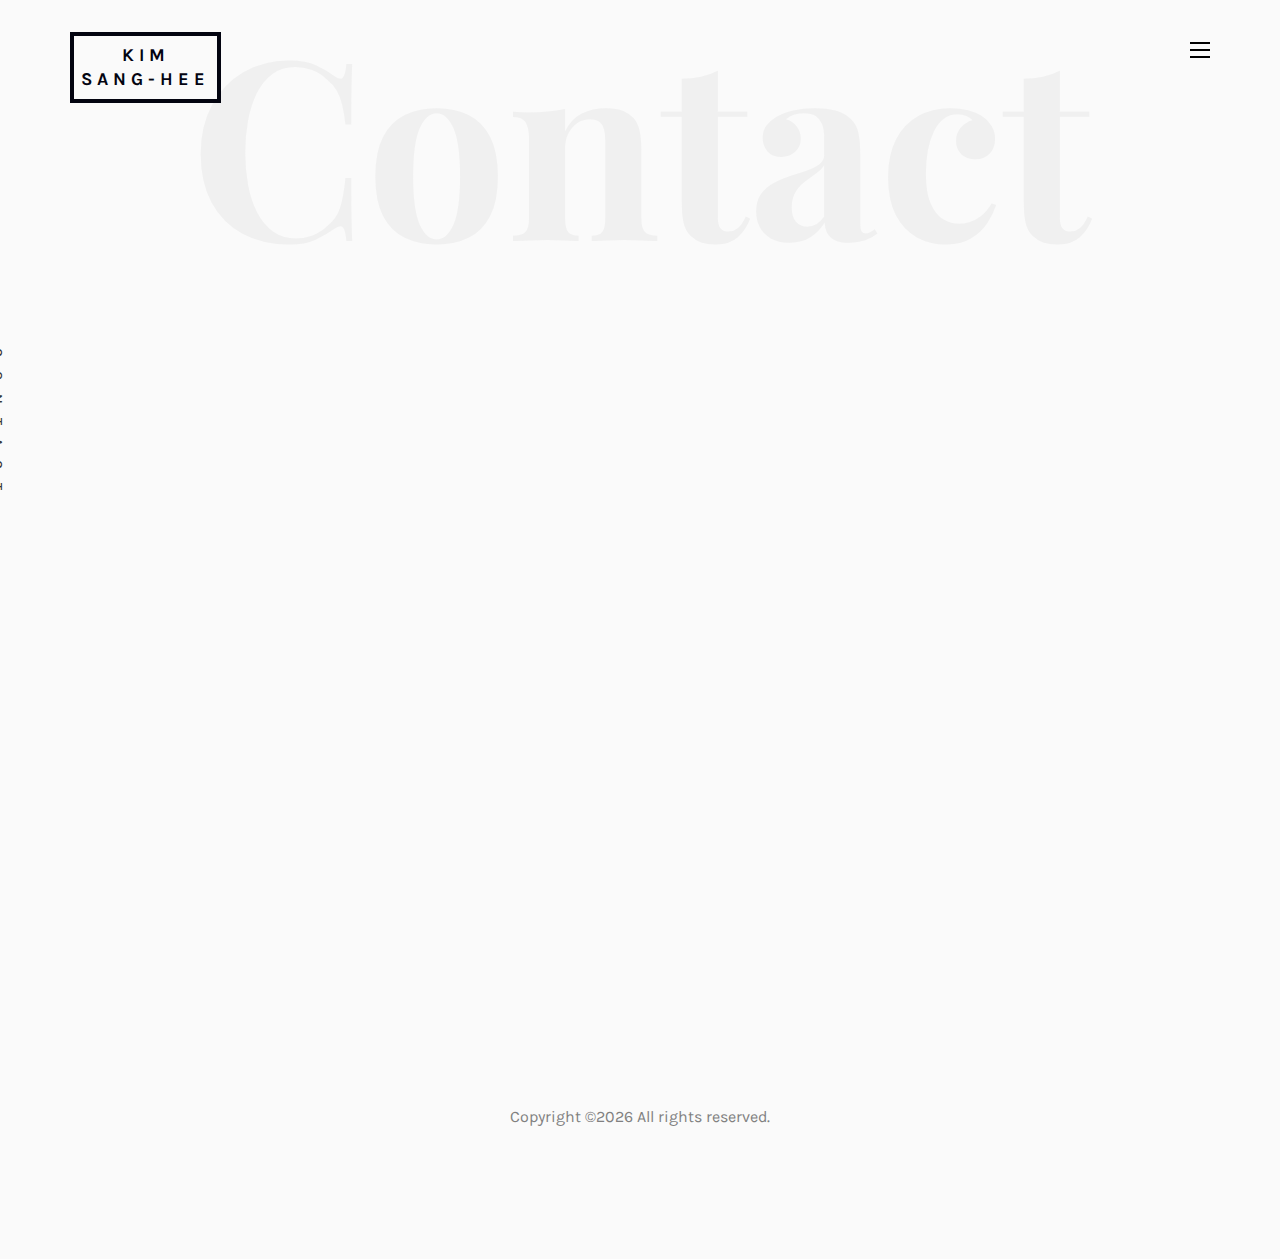
==== contact.html @ 7924506c "포트폴리오" ====
<!DOCTYPE HTML>
<html>
	<head>
	<meta charset="utf-8">
	<meta http-equiv="X-UA-Compatible" content="IE=edge">
	<title>Sang-Hee's Portfolio</title>
	<meta name="viewport" content="width=device-width, initial-scale=1">
	<meta name="description" content="" />
	<meta name="keywords" content="" />
	<meta name="author" content="" />

  <!-- Facebook and Twitter integration -->
	<meta property="og:title" content=""/>
	<meta property="og:image" content=""/>
	<meta property="og:url" content=""/>
	<meta property="og:site_name" content=""/>
	<meta property="og:description" content=""/>
	<meta name="twitter:title" content="" />
	<meta name="twitter:image" content="" />
	<meta name="twitter:url" content="" />
	<meta name="twitter:card" content="" />

	<!-- Place favicon.ico and apple-touch-icon.png in the root directory -->
	<link rel="shortcut icon" href="favicon.ico">

	<link href="https://fonts.googleapis.com/css?family=Karla:400,700" rel="stylesheet">
	<link href="https://fonts.googleapis.com/css?family=Playfair+Display:400,400i,700" rel="stylesheet">
	
	<!-- Animate.css -->
	<link rel="stylesheet" href="css/animate.css">
	<!-- Icomoon Icon Fonts-->
	<link rel="stylesheet" href="css/icomoon.css">
	<!-- Bootstrap  -->
	<link rel="stylesheet" href="css/bootstrap.css">
	<!-- Owl Carousel -->
	<link rel="stylesheet" href="css/owl.carousel.min.css">
	<link rel="stylesheet" href="css/owl.theme.default.min.css">
	<!-- Magnific Popup -->
	<link rel="stylesheet" href="css/magnific-popup.css">

	<link rel="stylesheet" href="css/style.css">


	<!-- Modernizr JS -->
	<script src="js/modernizr-2.6.2.min.js"></script>
	<!-- FOR IE9 below -->
	<!--[if lt IE 9]>
	<script src="js/respond.min.js"></script>
	<![endif]-->

	</head>
	<body>

	<nav id="colorlib-main-nav" role="navigation">
		<a href="#" class="js-colorlib-nav-toggle colorlib-nav-toggle active"><i></i></a>
		<div class="js-fullheight colorlib-table">
			<div class="colorlib-table-cell js-fullheight">
				<div class="row">
					<div class="col-md-12">
						<div class="form-group">
						<!--	<input type="text" class="form-control" id="search" placeholder="Enter any key to search...">
							<button type="submit" class="btn btn-primary"><i class="icon-search3"></i></button>-->
						</div>
					</div>
				</div>
				<div class="row">
					<div class="col-md-12">
						<ul>
							<li><a href="index.html">Home</a></li>
							<li><a href="skills.html">Skills</a></li>
							<li><a href="work.html">Work</a></li>
							<li class="active"><a href="contact.html">Contact</a></li>
						</ul>
					</div>
				</div>
				<div class="row">
					<div class="col-md-12">
						<h2 class="head-title">Works</h2>
						<a href="images/Groovy.png" class="gallery image-popup-link text-center" style="background-image: url(images/Groovy.png);">
							<span><i class="icon-search3"></i></span>
						</a>
						<a href="images/SeekSeat.png" class="gallery image-popup-link text-center" style="background-image: url(images/SeekSeat.png);">
							<span><i class="icon-search3"></i></span>
						</a>
						<a href="images/BurgerQueen.jpg" class="gallery image-popup-link text-center" style="background-image: url(images/BurgerQueen.jpg);">
							<span><i class="icon-search3"></i></span>
						</a>
						<!--<a href="images/work-4.jpg" class="gallery image-popup-link text-center" style="background-image: url(images/work-4.jpg);">
							<span><i class="icon-search3"></i></span>
						</a>-->
					</div>
				</div>
			</div>
		</div>
	</nav>
	
	<div id="colorlib-page">
		<header>
			<div class="container">
				<div class="row">
					<div class="col-md-12">
						<div class="colorlib-navbar-brand">
							<a class="colorlib-logo" href="index.html"><span>Kim</span><span>Sang-Hee</span></a>
						</div>
						<a href="#" class="js-colorlib-nav-toggle colorlib-nav-toggle"><i></i></a>
					</div>
				</div>
			</div>
		</header>
		
		<div id="colorlib-contact">
			<div class="container">
				<div class="row text-center">
					<h2 class="bold">Contact</h2>
				</div>
				<div class="row">
					<div class="col-md-12 col-md-offset-0 text-center animate-box intro-heading">
						<span>Contact</span>
						<h2>Contact Me</h2>
					</div>
				</div>
				<div class="row">
					<div class="col-md-12">
						<div class="rotate">
							<h2 class="heading">Contact</h2>
						</div>
					</div>
				</div>
				<div class="row">
					<div class="col-md-12 col-md-offset-0">
						<div class="row">
							<div class="col-md-4 animate-box">
								<h3>My Information</h3>
								<ul class="contact-info">
									<li><span><i class="icon-envelope"></i></span>sanghee660@gmail.com</li>
									<li><span><i class="icon-phone2"></i></span>010-2812-6608</li>
									<li><span><i class="icon-calendar2"></i></span>1992.02.10</li>
									<li><span><i class="icon-map2"></i></span>서울시 강동구 길동 360-10 길동아트빌라 다동 402호</li>
									<li><span><i class="icon-globe"></i></span><a href="#">https://www.notion.so/92094d22490e4e4da154b8ba408b6449</a></li>
									<li><span><i class="icon-github"></i></span><a href="#">https://github.com/kkkssh</a></li>
								</ul>
							</div>
							<div class="col-md-7 col-md-push-1 animate-box">
								<div class="row">

								</div>
							</div>
						</div>
					</div>
				</div>
			</div>
		</div>

		<footer>
			<div id="footer">
				<div class="container">

					<div class="row">
						<div class="col-md-12 text-center">

							<p>
Copyright &copy;<script>document.write(new Date().getFullYear());</script> All rights reserved.
<!-- Link back to Colorlib can't be removed. Template is licensed under CC BY 3.0. -->
							</p>
						</div>
					</div>
				</div>
			</div>
		</footer>
	
	</div>

	<!-- jQuery -->
	<script src="js/jquery.min.js"></script>
	<!-- jQuery Easing -->
	<script src="js/jquery.easing.1.3.js"></script>
	<!-- Bootstrap -->
	<script src="js/bootstrap.min.js"></script>
	<!-- Waypoints -->
	<script src="js/jquery.waypoints.min.js"></script>
	<!-- Owl Carousel -->
	<script src="js/owl.carousel.min.js"></script>
	<!-- Magnific Popup -->
	<script src="js/jquery.magnific-popup.min.js"></script>
	<script src="js/magnific-popup-options.js"></script>

	<!-- Main JS (Do not remove) -->
	<script src="js/main.js"></script>

	</body>
</html>
---- css/icomoon.css ----
@font-face {
  font-family: 'icomoon';
  src:  url('fonts/icomoon.eot?tmere9');
  src:  url('fonts/icomoon.eot?tmere9#iefix') format('embedded-opentype'),
    url('fonts/icomoon.ttf?tmere9') format('truetype'),
    url('fonts/icomoon.woff?tmere9') format('woff'),
    url('fonts/icomoon.svg?tmere9#icomoon') format('svg');
  font-weight: normal;
  font-style: normal;
}

[class^="icon-"], [class*=" icon-"] {
  /* use !important to prevent issues with browser extensions that change fonts */
  font-family: 'icomoon' !important;
  speak: none;
  font-style: normal;
  font-weight: normal;
  font-variant: normal;
  text-transform: none;
  line-height: 1;

  /* Better Font Rendering =========== */
  -webkit-font-smoothing: antialiased;
  -moz-osx-font-smoothing: grayscale;
}

.icon-activity:before {
  content: "\e900";
}
.icon-airplay:before {
  content: "\e901";
}
.icon-alert-circle:before {
  content: "\e902";
}
.icon-alert-octagon:before {
  content: "\e903";
}
.icon-alert-triangle:before {
  content: "\e904";
}
.icon-align-center:before {
  content: "\e905";
}
.icon-align-justify:before {
  content: "\e906";
}
.icon-align-left:before {
  content: "\e907";
}
.icon-align-right:before {
  content: "\e908";
}
.icon-anchor:before {
  content: "\e909";
}
.icon-aperture:before {
  content: "\e90a";
}
.icon-arrow-down3:before {
  content: "\e90b";
}
.icon-arrow-down-circle:before {
  content: "\e90c";
}
.icon-arrow-down-left3:before {
  content: "\e90d";
}
.icon-arrow-down-right3:before {
  content: "\e90e";
}
.icon-arrow-left3:before {
  content: "\e90f";
}
.icon-arrow-left-circle:before {
  content: "\e910";
}
.icon-arrow-right3:before {
  content: "\e911";
}
.icon-arrow-right-circle:before {
  content: "\e912";
}
.icon-arrow-up3:before {
  content: "\e913";
}
.icon-arrow-up-circle:before {
  content: "\e914";
}
.icon-arrow-up-left3:before {
  content: "\e915";
}
.icon-arrow-up-right3:before {
  content: "\e916";
}
.icon-at-sign:before {
  content: "\e917";
}
.icon-award:before {
  content: "\e918";
}
.icon-bar-chart:before {
  content: "\e919";
}
.icon-bar-chart-2:before {
  content: "\e91a";
}
.icon-battery:before {
  content: "\e91b";
}
.icon-battery-charging:before {
  content: "\e91c";
}
.icon-bell2:before {
  content: "\e91d";
}
.icon-bell-off:before {
  content: "\e91e";
}
.icon-bluetooth:before {
  content: "\e91f";
}
.icon-bold2:before {
  content: "\e920";
}
.icon-book2:before {
  content: "\e921";
}
.icon-book-open:before {
  content: "\e922";
}
.icon-bookmark2:before {
  content: "\e923";
}
.icon-box:before {
  content: "\e924";
}
.icon-briefcase2:before {
  content: "\e925";
}
.icon-calendar2:before {
  content: "\e926";
}
.icon-camera2:before {
  content: "\e927";
}
.icon-camera-off:before {
  content: "\e928";
}
.icon-cast:before {
  content: "\e929";
}
.icon-check:before {
  content: "\e92a";
}
.icon-check-circle:before {
  content: "\e92b";
}
.icon-check-square:before {
  content: "\e92c";
}
.icon-chevron-down:before {
  content: "\e92d";
}
.icon-chevron-left:before {
  content: "\e92e";
}
.icon-chevron-right:before {
  content: "\e92f";
}
.icon-chevron-up:before {
  content: "\e930";
}
.icon-chevrons-down:before {
  content: "\e931";
}
.icon-chevrons-left:before {
  content: "\e932";
}
.icon-chevrons-right:before {
  content: "\e933";
}
.icon-chevrons-up:before {
  content: "\e934";
}
.icon-chrome2:before {
  content: "\e935";
}
.icon-circle:before {
  content: "\e936";
}
.icon-clipboard2:before {
  content: "\e937";
}
.icon-clock3:before {
  content: "\e938";
}
.icon-cloud2:before {
  content: "\e939";
}
.icon-cloud-drizzle:before {
  content: "\e93a";
}
.icon-cloud-lightning:before {
  content: "\e93b";
}
.icon-cloud-off:before {
  content: "\e93c";
}
.icon-cloud-rain:before {
  content: "\e93d";
}
.icon-cloud-snow:before {
  content: "\e93e";
}
.icon-code:before {
  content: "\e93f";
}
.icon-codepen2:before {
  content: "\e940";
}
.icon-command2:before {
  content: "\e941";
}
.icon-compass3:before {
  content: "\e942";
}
.icon-copy2:before {
  content: "\e943";
}
.icon-corner-down-left:before {
  content: "\e944";
}
.icon-corner-down-right:before {
  content: "\e945";
}
.icon-corner-left-down:before {
  content: "\e946";
}
.icon-corner-left-up:before {
  content: "\e947";
}
.icon-corner-right-down:before {
  content: "\e948";
}
.icon-corner-right-up:before {
  content: "\e949";
}
.icon-corner-up-left:before {
  content: "\e94a";
}
.icon-corner-up-right:before {
  content: "\e94b";
}
.icon-cpu:before {
  content: "\e94c";
}
.icon-credit-card2:before {
  content: "\e94d";
}
.icon-crop2:before {
  content: "\e94e";
}
.icon-crosshair:before {
  content: "\e94f";
}
.icon-database2:before {
  content: "\e950";
}
.icon-delete:before {
  content: "\e951";
}
.icon-disc:before {
  content: "\e952";
}
.icon-dollar-sign:before {
  content: "\e953";
}
.icon-download4:before {
  content: "\e954";
}
.icon-download-cloud:before {
  content: "\e955";
}
.icon-droplet2:before {
  content: "\e956";
}
.icon-edit:before {
  content: "\e957";
}
.icon-edit-2:before {
  content: "\e958";
}
.icon-edit-3:before {
  content: "\e959";
}
.icon-external-link:before {
  content: "\e95a";
}
.icon-eye2:before {
  content: "\e95b";
}
.icon-eye-off:before {
  content: "\e95c";
}
.icon-facebook3:before {
  content: "\e95d";
}
.icon-fast-forward:before {
  content: "\e95e";
}
.icon-feather:before {
  content: "\e95f";
}
.icon-file:before {
  content: "\e960";
}
.icon-file-minus:before {
  content: "\e961";
}
.icon-file-plus:before {
  content: "\e962";
}
.icon-file-text3:before {
  content: "\e963";
}
.icon-film2:before {
  content: "\e964";
}
.icon-filter2:before {
  content: "\e965";
}
.icon-flag2:before {
  content: "\e966";
}
.icon-folder2:before {
  content: "\e967";
}
.icon-folder-minus2:before {
  content: "\e968";
}
.icon-folder-plus2:before {
  content: "\e969";
}
.icon-git-branch:before {
  content: "\e96a";
}
.icon-git-commit:before {
  content: "\e96b";
}
.icon-git-merge:before {
  content: "\e96c";
}
.icon-git-pull-request:before {
  content: "\e96d";
}
.icon-github2:before {
  content: "\e96e";
}
.icon-gitlab:before {
  content: "\e96f";
}
.icon-globe:before {
  content: "\e970";
}
.icon-grid:before {
  content: "\e971";
}
.icon-hard-drive:before {
  content: "\e972";
}
.icon-hash:before {
  content: "\e973";
}
.icon-headphones2:before {
  content: "\e974";
}
.icon-heart2:before {
  content: "\e975";
}
.icon-help-circle:before {
  content: "\e976";
}
.icon-home4:before {
  content: "\e977";
}
.icon-image2:before {
  content: "\e978";
}
.icon-inbox:before {
  content: "\e979";
}
.icon-info2:before {
  content: "\e97a";
}
.icon-instagram2:before {
  content: "\e97b";
}
.icon-italic2:before {
  content: "\e97c";
}
.icon-layers:before {
  content: "\e97d";
}
.icon-layout:before {
  content: "\e97e";
}
.icon-life-buoy:before {
  content: "\e97f";
}
.icon-link2:before {
  content: "\e980";
}
.icon-link-2:before {
  content: "\e981";
}
.icon-linkedin3:before {
  content: "\e982";
}
.icon-list3:before {
  content: "\e983";
}
.icon-loader:before {
  content: "\e984";
}
.icon-lock2:before {
  content: "\e985";
}
.icon-log-in:before {
  content: "\e986";
}
.icon-log-out:before {
  content: "\e987";
}
.icon-mail5:before {
  content: "\e988";
}
.icon-map3:before {
  content: "\e989";
}
.icon-map-pin:before {
  content: "\e98a";
}
.icon-maximize:before {
  content: "\e98b";
}
.icon-maximize-2:before {
  content: "\e98c";
}
.icon-menu5:before {
  content: "\e98d";
}
.icon-message-circle:before {
  content: "\e98e";
}
.icon-message-square:before {
  content: "\e98f";
}
.icon-mic2:before {
  content: "\e990";
}
.icon-mic-off:before {
  content: "\e991";
}
.icon-minimize:before {
  content: "\e992";
}
.icon-minimize-2:before {
  content: "\e993";
}
.icon-minus2:before {
  content: "\e994";
}
.icon-minus-circle:before {
  content: "\e995";
}
.icon-minus-square:before {
  content: "\e996";
}
.icon-monitor:before {
  content: "\e997";
}
.icon-moon:before {
  content: "\e998";
}
.icon-more-horizontal:before {
  content: "\e999";
}
.icon-more-vertical:before {
  content: "\e99a";
}
.icon-move:before {
  content: "\e99b";
}
.icon-music2:before {
  content: "\e99c";
}
.icon-navigation:before {
  content: "\e99d";
}
.icon-navigation-2:before {
  content: "\e99e";
}
.icon-octagon:before {
  content: "\e99f";
}
.icon-package:before {
  content: "\e9a0";
}
.icon-paperclip:before {
  content: "\e9a1";
}
.icon-pause3:before {
  content: "\e9a2";
}
.icon-pause-circle:before {
  content: "\e9a3";
}
.icon-percent:before {
  content: "\e9a4";
}
.icon-phone2:before {
  content: "\e9a5";
}
.icon-phone-call:before {
  content: "\e9a6";
}
.icon-phone-forwarded:before {
  content: "\e9a7";
}
.icon-phone-incoming:before {
  content: "\e9a8";
}
.icon-phone-missed:before {
  content: "\e9a9";
}
.icon-phone-off:before {
  content: "\e9aa";
}
.icon-phone-outgoing:before {
  content: "\e9ab";
}
.icon-pie-chart2:before {
  content: "\e9ac";
}
.icon-play4:before {
  content: "\e9ad";
}
.icon-play-circle:before {
  content: "\e9ae";
}
.icon-plus2:before {
  content: "\e9af";
}
.icon-plus-circle:before {
  content: "\e9b0";
}
.icon-plus-square:before {
  content: "\e9b1";
}
.icon-pocket:before {
  content: "\e9b2";
}
.icon-power2:before {
  content: "\e9b3";
}
.icon-printer2:before {
  content: "\e9b4";
}
.icon-radio:before {
  content: "\e9b5";
}
.icon-refresh-ccw:before {
  content: "\e9b6";
}
.icon-refresh-cw:before {
  content: "\e9b7";
}
.icon-repeat:before {
  content: "\e9b8";
}
.icon-rewind:before {
  content: "\e9b9";
}
.icon-rotate-ccw:before {
  content: "\e9ba";
}
.icon-rotate-cw:before {
  content: "\e9bb";
}
.icon-rss3:before {
  content: "\e9bc";
}
.icon-save:before {
  content: "\e9bd";
}
.icon-scissors2:before {
  content: "\e9be";
}
.icon-search2:before {
  content: "\e9bf";
}
.icon-send:before {
  content: "\e9c0";
}
.icon-server:before {
  content: "\e9c1";
}
.icon-settings:before {
  content: "\e9c2";
}
.icon-share3:before {
  content: "\e9c3";
}
.icon-share-2:before {
  content: "\e9c4";
}
.icon-shield2:before {
  content: "\e9c5";
}
.icon-shield-off:before {
  content: "\e9c6";
}
.icon-shopping-bag:before {
  content: "\e9c7";
}
.icon-shopping-cart:before {
  content: "\e9c8";
}
.icon-shuffle2:before {
  content: "\e9c9";
}
.icon-sidebar:before {
  content: "\e9ca";
}
.icon-skip-back:before {
  content: "\e9cb";
}
.icon-skip-forward:before {
  content: "\e9cc";
}
.icon-slack:before {
  content: "\e9cd";
}
.icon-slash:before {
  content: "\e9ce";
}
.icon-sliders:before {
  content: "\e9cf";
}
.icon-smartphone:before {
  content: "\e9d0";
}
.icon-speaker:before {
  content: "\e9d1";
}
.icon-square:before {
  content: "\e9d2";
}
.icon-star:before {
  content: "\e9d3";
}
.icon-stop-circle:before {
  content: "\e9d4";
}
.icon-sun2:before {
  content: "\e9d5";
}
.icon-sunrise:before {
  content: "\e9d6";
}
.icon-sunset:before {
  content: "\e9d7";
}
.icon-tablet2:before {
  content: "\e9d8";
}
.icon-tag:before {
  content: "\e9d9";
}
.icon-target2:before {
  content: "\e9da";
}
.icon-terminal2:before {
  content: "\e9db";
}
.icon-thermometer:before {
  content: "\e9dc";
}
.icon-thumbs-down:before {
  content: "\e9dd";
}
.icon-thumbs-up:before {
  content: "\e9de";
}
.icon-toggle-left:before {
  content: "\e9df";
}
.icon-toggle-right:before {
  content: "\e9e0";
}
.icon-trash:before {
  content: "\e9e1";
}
.icon-trash-2:before {
  content: "\e9e2";
}
.icon-trending-down:before {
  content: "\e9e3";
}
.icon-trending-up:before {
  content: "\e9e4";
}
.icon-triangle:before {
  content: "\e9e5";
}
.icon-truck2:before {
  content: "\e9e6";
}
.icon-tv2:before {
  content: "\e9e7";
}
.icon-twitter2:before {
  content: "\e9e8";
}
.icon-type:before {
  content: "\e9e9";
}
.icon-umbrella:before {
  content: "\e9ea";
}
.icon-underline2:before {
  content: "\e9eb";
}
.icon-unlock:before {
  content: "\e9ec";
}
.icon-upload4:before {
  content: "\e9ed";
}
.icon-upload-cloud:before {
  content: "\e9ee";
}
.icon-user2:before {
  content: "\e9ef";
}
.icon-user-check2:before {
  content: "\e9f0";
}
.icon-user-minus2:before {
  content: "\e9f1";
}
.icon-user-plus2:before {
  content: "\e9f2";
}
.icon-user-x:before {
  content: "\e9f3";
}
.icon-users2:before {
  content: "\e9f4";
}
.icon-video:before {
  content: "\e9f5";
}
.icon-video-off:before {
  content: "\e9f6";
}
.icon-voicemail:before {
  content: "\e9f7";
}
.icon-volume:before {
  content: "\e9f8";
}
.icon-volume-1:before {
  content: "\e9f9";
}
.icon-volume-2:before {
  content: "\e9fa";
}
.icon-volume-x:before {
  content: "\e9fb";
}
.icon-watch:before {
  content: "\e9fc";
}
.icon-wifi:before {
  content: "\e9fd";
}
.icon-wifi-off:before {
  content: "\e9fe";
}
.icon-wind:before {
  content: "\e9ff";
}
.icon-x:before {
  content: "\ea00";
}
.icon-x-circle:before {
  content: "\ea01";
}
.icon-x-square:before {
  content: "\ea02";
}
.icon-zap:before {
  content: "\ea03";
}
.icon-zap-off:before {
  content: "\ea04";
}
.icon-zoom-in2:before {
  content: "\ea05";
}
.icon-zoom-out2:before {
  content: "\ea06";
}
.icon-times:before {
  content: "\ea07";
}
.icon-tick:before {
  content: "\ea08";
}
.icon-plus3:before {
  content: "\ea09";
}
.icon-minus3:before {
  content: "\ea0a";
}
.icon-equals:before {
  content: "\ea0b";
}
.icon-divide:before {
  content: "\ea0c";
}
.icon-chevron-right2:before {
  content: "\ea0d";
}
.icon-chevron-left2:before {
  content: "\ea0e";
}
.icon-arrow-right-thick:before {
  content: "\ea0f";
}
.icon-arrow-left-thick:before {
  content: "\ea10";
}
.icon-th-small:before {
  content: "\ea11";
}
.icon-th-menu:before {
  content: "\ea12";
}
.icon-th-list:before {
  content: "\ea13";
}
.icon-th-large:before {
  content: "\ea14";
}
.icon-home5:before {
  content: "\ea15";
}
.icon-arrow-forward:before {
  content: "\ea16";
}
.icon-arrow-back:before {
  content: "\ea17";
}
.icon-rss4:before {
  content: "\ea18";
}
.icon-location3:before {
  content: "\ea19";
}
.icon-link3:before {
  content: "\ea1a";
}
.icon-image3:before {
  content: "\ea1b";
}
.icon-arrow-up-thick:before {
  content: "\ea1c";
}
.icon-arrow-down-thick:before {
  content: "\ea1d";
}
.icon-starburst:before {
  content: "\ea1e";
}
.icon-starburst-outline:before {
  content: "\ea1f";
}
.icon-star2:before {
  content: "\ea20";
}
.icon-flow-children:before {
  content: "\ea21";
}
.icon-export:before {
  content: "\ea22";
}
.icon-delete2:before {
  content: "\ea23";
}
.icon-delete-outline:before {
  content: "\ea24";
}
.icon-cloud-storage:before {
  content: "\ea25";
}
.icon-wi-fi:before {
  content: "\ea26";
}
.icon-heart3:before {
  content: "\ea27";
}
.icon-flash:before {
  content: "\ea28";
}
.icon-cancel:before {
  content: "\ea29";
}
.icon-backspace:before {
  content: "\ea2a";
}
.icon-attachment2:before {
  content: "\ea2b";
}
.icon-arrow-move:before {
  content: "\ea2c";
}
.icon-warning2:before {
  content: "\ea2d";
}
.icon-user3:before {
  content: "\ea2e";
}
.icon-radar:before {
  content: "\ea2f";
}
.icon-lock-open:before {
  content: "\ea30";
}
.icon-lock-closed:before {
  content: "\ea31";
}
.icon-location-arrow:before {
  content: "\ea32";
}
.icon-info3:before {
  content: "\ea33";
}
.icon-user-delete:before {
  content: "\ea34";
}
.icon-user-add:before {
  content: "\ea35";
}
.icon-media-pause:before {
  content: "\ea36";
}
.icon-group:before {
  content: "\ea37";
}
.icon-chart-pie:before {
  content: "\ea38";
}
.icon-chart-line:before {
  content: "\ea39";
}
.icon-chart-bar:before {
  content: "\ea3a";
}
.icon-chart-area:before {
  content: "\ea3b";
}
.icon-video2:before {
  content: "\ea3c";
}
.icon-point-of-interest:before {
  content: "\ea3d";
}
.icon-infinity:before {
  content: "\ea3e";
}
.icon-globe2:before {
  content: "\ea3f";
}
.icon-eye3:before {
  content: "\ea40";
}
.icon-cog2:before {
  content: "\ea41";
}
.icon-camera3:before {
  content: "\ea42";
}
.icon-upload5:before {
  content: "\ea43";
}
.icon-scissors3:before {
  content: "\ea44";
}
.icon-refresh:before {
  content: "\ea45";
}
.icon-pin:before {
  content: "\ea46";
}
.icon-key3:before {
  content: "\ea47";
}
.icon-info-large:before {
  content: "\ea48";
}
.icon-eject2:before {
  content: "\ea49";
}
.icon-download5:before {
  content: "\ea4a";
}
.icon-zoom:before {
  content: "\ea4b";
}
.icon-zoom-out3:before {
  content: "\ea4c";
}
.icon-zoom-in3:before {
  content: "\ea4d";
}
.icon-sort-numerically:before {
  content: "\ea4e";
}
.icon-sort-alphabetically:before {
  content: "\ea4f";
}
.icon-input-checked:before {
  content: "\ea50";
}
.icon-calender:before {
  content: "\ea51";
}
.icon-world:before {
  content: "\ea52";
}
.icon-notes:before {
  content: "\ea53";
}
.icon-code2:before {
  content: "\ea54";
}
.icon-arrow-sync:before {
  content: "\ea55";
}
.icon-arrow-shuffle:before {
  content: "\ea56";
}
.icon-arrow-repeat:before {
  content: "\ea57";
}
.icon-arrow-minimise:before {
  content: "\ea58";
}
.icon-arrow-maximise:before {
  content: "\ea59";
}
.icon-arrow-loop:before {
  content: "\ea5a";
}
.icon-anchor2:before {
  content: "\ea5b";
}
.icon-spanner:before {
  content: "\ea5c";
}
.icon-puzzle:before {
  content: "\ea5d";
}
.icon-power3:before {
  content: "\ea5e";
}
.icon-plane:before {
  content: "\ea5f";
}
.icon-pi:before {
  content: "\ea60";
}
.icon-phone3:before {
  content: "\ea61";
}
.icon-microphone:before {
  content: "\ea62";
}
.icon-media-rewind:before {
  content: "\ea63";
}
.icon-flag3:before {
  content: "\ea64";
}
.icon-adjust-brightness:before {
  content: "\ea65";
}
.icon-waves:before {
  content: "\ea66";
}
.icon-social-twitter:before {
  content: "\ea67";
}
.icon-social-facebook:before {
  content: "\ea68";
}
.icon-social-dribbble:before {
  content: "\ea69";
}
.icon-media-stop:before {
  content: "\ea6a";
}
.icon-media-record:before {
  content: "\ea6b";
}
.icon-media-play:before {
  content: "\ea6c";
}
.icon-media-fast-forward:before {
  content: "\ea6d";
}
.icon-media-eject:before {
  content: "\ea6e";
}
.icon-social-vimeo:before {
  content: "\ea6f";
}
.icon-social-tumbler:before {
  content: "\ea70";
}
.icon-social-skype:before {
  content: "\ea71";
}
.icon-social-pinterest:before {
  content: "\ea72";
}
.icon-social-linkedin:before {
  content: "\ea73";
}
.icon-social-last-fm:before {
  content: "\ea74";
}
.icon-social-github:before {
  content: "\ea75";
}
.icon-social-flickr:before {
  content: "\ea76";
}
.icon-at:before {
  content: "\ea77";
}
.icon-times-outline:before {
  content: "\ea78";
}
.icon-plus-outline:before {
  content: "\ea79";
}
.icon-minus-outline:before {
  content: "\ea7a";
}
.icon-tick-outline:before {
  content: "\ea7b";
}
.icon-th-large-outline:before {
  content: "\ea7c";
}
.icon-equals-outline:before {
  content: "\ea7d";
}
.icon-divide-outline:before {
  content: "\ea7e";
}
.icon-chevron-right-outline:before {
  content: "\ea7f";
}
.icon-chevron-left-outline:before {
  content: "\ea80";
}
.icon-arrow-right-outline:before {
  content: "\ea81";
}
.icon-arrow-left-outline:before {
  content: "\ea82";
}
.icon-th-small-outline:before {
  content: "\ea83";
}
.icon-th-menu-outline:before {
  content: "\ea84";
}
.icon-th-list-outline:before {
  content: "\ea85";
}
.icon-news:before {
  content: "\ea86";
}
.icon-home-outline:before {
  content: "\ea87";
}
.icon-arrow-up-outline:before {
  content: "\ea88";
}
.icon-arrow-forward-outline:before {
  content: "\ea89";
}
.icon-arrow-down-outline:before {
  content: "\ea8a";
}
.icon-arrow-back-outline:before {
  content: "\ea8b";
}
.icon-trash2:before {
  content: "\ea8c";
}
.icon-rss-outline:before {
  content: "\ea8d";
}
.icon-message:before {
  content: "\ea8e";
}
.icon-location-outline:before {
  content: "\ea8f";
}
.icon-link-outline:before {
  content: "\ea90";
}
.icon-image-outline:before {
  content: "\ea91";
}
.icon-export-outline:before {
  content: "\ea92";
}
.icon-cross2:before {
  content: "\ea93";
}
.icon-wi-fi-outline:before {
  content: "\ea94";
}
.icon-star-outline:before {
  content: "\ea95";
}
.icon-media-pause-outline:before {
  content: "\ea96";
}
.icon-mail6:before {
  content: "\ea97";
}
.icon-heart-outline:before {
  content: "\ea98";
}
.icon-flash-outline:before {
  content: "\ea99";
}
.icon-cancel-outline:before {
  content: "\ea9a";
}
.icon-beaker:before {
  content: "\ea9b";
}
.icon-arrow-move-outline:before {
  content: "\ea9c";
}
.icon-watch2:before {
  content: "\ea9d";
}
.icon-warning-outline:before {
  content: "\ea9e";
}
.icon-time:before {
  content: "\ea9f";
}
.icon-radar-outline:before {
  content: "\eaa0";
}
.icon-lock-open-outline:before {
  content: "\eaa1";
}
.icon-location-arrow-outline:before {
  content: "\eaa2";
}
.icon-info-outline:before {
  content: "\eaa3";
}
.icon-backspace-outline:before {
  content: "\eaa4";
}
.icon-attachment-outline:before {
  content: "\eaa5";
}
.icon-user-outline:before {
  content: "\eaa6";
}
.icon-user-delete-outline:before {
  content: "\eaa7";
}
.icon-user-add-outline:before {
  content: "\eaa8";
}
.icon-lock-closed-outline:before {
  content: "\eaa9";
}
.icon-group-outline:before {
  content: "\eaaa";
}
.icon-chart-pie-outline:before {
  content: "\eaab";
}
.icon-chart-line-outline:before {
  content: "\eaac";
}
.icon-chart-bar-outline:before {
  content: "\eaad";
}
.icon-chart-area-outline:before {
  content: "\eaae";
}
.icon-video-outline:before {
  content: "\eaaf";
}
.icon-point-of-interest-outline:before {
  content: "\eab0";
}
.icon-map4:before {
  content: "\eab1";
}
.icon-key-outline:before {
  content: "\eab2";
}
.icon-infinity-outline:before {
  content: "\eab3";
}
.icon-globe-outline:before {
  content: "\eab4";
}
.icon-eye-outline:before {
  content: "\eab5";
}
.icon-cog-outline:before {
  content: "\eab6";
}
.icon-camera-outline:before {
  content: "\eab7";
}
.icon-upload-outline:before {
  content: "\eab8";
}
.icon-support:before {
  content: "\eab9";
}
.icon-scissors-outline:before {
  content: "\eaba";
}
.icon-refresh-outline:before {
  content: "\eabb";
}
.icon-info-large-outline:before {
  content: "\eabc";
}
.icon-eject-outline:before {
  content: "\eabd";
}
.icon-download-outline:before {
  content: "\eabe";
}
.icon-battery-mid:before {
  content: "\eabf";
}
.icon-battery-low:before {
  content: "\eac0";
}
.icon-battery-high:before {
  content: "\eac1";
}
.icon-zoom-outline:before {
  content: "\eac2";
}
.icon-zoom-out-outline:before {
  content: "\eac3";
}
.icon-zoom-in-outline:before {
  content: "\eac4";
}
.icon-tag2:before {
  content: "\eac5";
}
.icon-tabs-outline:before {
  content: "\eac6";
}
.icon-pin-outline:before {
  content: "\eac7";
}
.icon-message-typing:before {
  content: "\eac8";
}
.icon-directions:before {
  content: "\eac9";
}
.icon-battery-full:before {
  content: "\eaca";
}
.icon-battery-charge:before {
  content: "\eacb";
}
.icon-pipette:before {
  content: "\eacc";
}
.icon-pencil3:before {
  content: "\eacd";
}
.icon-folder3:before {
  content: "\eace";
}
.icon-folder-delete:before {
  content: "\eacf";
}
.icon-folder-add:before {
  content: "\ead0";
}
.icon-edit2:before {
  content: "\ead1";
}
.icon-document:before {
  content: "\ead2";
}
.icon-document-delete:before {
  content: "\ead3";
}
.icon-document-add:before {
  content: "\ead4";
}
.icon-brush:before {
  content: "\ead5";
}
.icon-thumbs-up2:before {
  content: "\ead6";
}
.icon-thumbs-down2:before {
  content: "\ead7";
}
.icon-pen2:before {
  content: "\ead8";
}
.icon-sort-numerically-outline:before {
  content: "\ead9";
}
.icon-sort-alphabetically-outline:before {
  content: "\eada";
}
.icon-social-last-fm-circular:before {
  content: "\eadb";
}
.icon-social-github-circular:before {
  content: "\eadc";
}
.icon-compass4:before {
  content: "\eadd";
}
.icon-bookmark3:before {
  content: "\eade";
}
.icon-input-checked-outline:before {
  content: "\eadf";
}
.icon-code-outline:before {
  content: "\eae0";
}
.icon-calender-outline:before {
  content: "\eae1";
}
.icon-business-card:before {
  content: "\eae2";
}
.icon-arrow-up4:before {
  content: "\eae3";
}
.icon-arrow-sync-outline:before {
  content: "\eae4";
}
.icon-arrow-right4:before {
  content: "\eae5";
}
.icon-arrow-repeat-outline:before {
  content: "\eae6";
}
.icon-arrow-loop-outline:before {
  content: "\eae7";
}
.icon-arrow-left4:before {
  content: "\eae8";
}
.icon-flow-switch:before {
  content: "\eae9";
}
.icon-flow-parallel:before {
  content: "\eaea";
}
.icon-flow-merge:before {
  content: "\eaeb";
}
.icon-document-text:before {
  content: "\eaec";
}
.icon-clipboard3:before {
  content: "\eaed";
}
.icon-calculator2:before {
  content: "\eaee";
}
.icon-arrow-minimise-outline:before {
  content: "\eaef";
}
.icon-arrow-maximise-outline:before {
  content: "\eaf0";
}
.icon-arrow-down4:before {
  content: "\eaf1";
}
.icon-gift2:before {
  content: "\eaf2";
}
.icon-film3:before {
  content: "\eaf3";
}
.icon-database3:before {
  content: "\eaf4";
}
.icon-bell3:before {
  content: "\eaf5";
}
.icon-anchor-outline:before {
  content: "\eaf6";
}
.icon-adjust-contrast:before {
  content: "\eaf7";
}
.icon-world-outline:before {
  content: "\eaf8";
}
.icon-shopping-bag2:before {
  content: "\eaf9";
}
.icon-power-outline:before {
  content: "\eafa";
}
.icon-notes-outline:before {
  content: "\eafb";
}
.icon-device-tablet:before {
  content: "\eafc";
}
.icon-device-phone:before {
  content: "\eafd";
}
.icon-device-laptop:before {
  content: "\eafe";
}
.icon-device-desktop:before {
  content: "\eaff";
}
.icon-briefcase3:before {
  content: "\eb00";
}
.icon-stopwatch2:before {
  content: "\eb01";
}
.icon-spanner-outline:before {
  content: "\eb02";
}
.icon-puzzle-outline:before {
  content: "\eb03";
}
.icon-printer3:before {
  content: "\eb04";
}
.icon-pi-outline:before {
  content: "\eb05";
}
.icon-lightbulb:before {
  content: "\eb06";
}
.icon-flag-outline:before {
  content: "\eb07";
}
.icon-contacts:before {
  content: "\eb08";
}
.icon-archive:before {
  content: "\eb09";
}
.icon-weather-stormy:before {
  content: "\eb0a";
}
.icon-weather-shower:before {
  content: "\eb0b";
}
.icon-weather-partly-sunny:before {
  content: "\eb0c";
}
.icon-weather-downpour:before {
  content: "\eb0d";
}
.icon-weather-cloudy:before {
  content: "\eb0e";
}
.icon-plane-outline:before {
  content: "\eb0f";
}
.icon-phone-outline:before {
  content: "\eb10";
}
.icon-microphone-outline:before {
  content: "\eb11";
}
.icon-weather-windy:before {
  content: "\eb12";
}
.icon-weather-windy-cloudy:before {
  content: "\eb13";
}
.icon-weather-sunny:before {
  content: "\eb14";
}
.icon-weather-snow:before {
  content: "\eb15";
}
.icon-weather-night:before {
  content: "\eb16";
}
.icon-media-stop-outline:before {
  content: "\eb17";
}
.icon-media-rewind-outline:before {
  content: "\eb18";
}
.icon-media-record-outline:before {
  content: "\eb19";
}
.icon-media-play-outline:before {
  content: "\eb1a";
}
.icon-media-fast-forward-outline:before {
  content: "\eb1b";
}
.icon-media-eject-outline:before {
  content: "\eb1c";
}
.icon-wine:before {
  content: "\eb1d";
}
.icon-waves-outline:before {
  content: "\eb1e";
}
.icon-ticket2:before {
  content: "\eb1f";
}
.icon-tags:before {
  content: "\eb20";
}
.icon-plug:before {
  content: "\eb21";
}
.icon-headphones3:before {
  content: "\eb22";
}
.icon-credit-card3:before {
  content: "\eb23";
}
.icon-coffee:before {
  content: "\eb24";
}
.icon-book3:before {
  content: "\eb25";
}
.icon-beer:before {
  content: "\eb26";
}
.icon-volume2:before {
  content: "\eb27";
}
.icon-volume-up:before {
  content: "\eb28";
}
.icon-volume-mute3:before {
  content: "\eb29";
}
.icon-volume-down:before {
  content: "\eb2a";
}
.icon-social-vimeo-circular:before {
  content: "\eb2b";
}
.icon-social-twitter-circular:before {
  content: "\eb2c";
}
.icon-social-pinterest-circular:before {
  content: "\eb2d";
}
.icon-social-linkedin-circular:before {
  content: "\eb2e";
}
.icon-social-facebook-circular:before {
  content: "\eb2f";
}
.icon-social-dribbble-circular:before {
  content: "\eb30";
}
.icon-tree2:before {
  content: "\eb31";
}
.icon-thermometer2:before {
  content: "\eb32";
}
.icon-social-tumbler-circular:before {
  content: "\eb33";
}
.icon-social-skype-outline:before {
  content: "\eb34";
}
.icon-social-flickr-circular:before {
  content: "\eb35";
}
.icon-social-at-circular:before {
  content: "\eb36";
}
.icon-shopping-cart2:before {
  content: "\eb37";
}
.icon-messages:before {
  content: "\eb38";
}
.icon-leaf2:before {
  content: "\eb39";
}
.icon-feather2:before {
  content: "\eb3a";
}
.icon-box2:before {
  content: "\eb3b";
}
.icon-write:before {
  content: "\eb3c";
}
.icon-clock4:before {
  content: "\eb3d";
}
.icon-reply2:before {
  content: "\eb3e";
}
.icon-reply-all:before {
  content: "\eb3f";
}
.icon-forward4:before {
  content: "\eb40";
}
.icon-flag4:before {
  content: "\eb41";
}
.icon-search3:before {
  content: "\eb42";
}
.icon-trash3:before {
  content: "\eb43";
}
.icon-envelope:before {
  content: "\eb44";
}
.icon-bubble3:before {
  content: "\eb45";
}
.icon-bubbles5:before {
  content: "\eb46";
}
.icon-user4:before {
  content: "\eb47";
}
.icon-users3:before {
  content: "\eb48";
}
.icon-cloud3:before {
  content: "\eb49";
}
.icon-download6:before {
  content: "\eb4a";
}
.icon-upload6:before {
  content: "\eb4b";
}
.icon-rain:before {
  content: "\eb4c";
}
.icon-sun3:before {
  content: "\eb4d";
}
.icon-moon2:before {
  content: "\eb4e";
}
.icon-bell4:before {
  content: "\eb4f";
}
.icon-folder4:before {
  content: "\eb50";
}
.icon-pin2:before {
  content: "\eb51";
}
.icon-sound:before {
  content: "\eb52";
}
.icon-microphone2:before {
  content: "\eb53";
}
.icon-camera4:before {
  content: "\eb54";
}
.icon-image4:before {
  content: "\eb55";
}
.icon-cog3:before {
  content: "\eb56";
}
.icon-calendar3:before {
  content: "\eb57";
}
.icon-book4:before {
  content: "\eb58";
}
.icon-map-marker:before {
  content: "\eb59";
}
.icon-store:before {
  content: "\eb5a";
}
.icon-support2:before {
  content: "\eb5b";
}
.icon-tag3:before {
  content: "\eb5c";
}
.icon-heart4:before {
  content: "\eb5d";
}
.icon-video-camera2:before {
  content: "\eb5e";
}
.icon-trophy2:before {
  content: "\eb5f";
}
.icon-cart2:before {
  content: "\eb60";
}
.icon-eye4:before {
  content: "\eb61";
}
.icon-cancel2:before {
  content: "\eb62";
}
.icon-chart:before {
  content: "\eb63";
}
.icon-target3:before {
  content: "\eb64";
}
.icon-printer4:before {
  content: "\eb65";
}
.icon-location4:before {
  content: "\eb66";
}
.icon-bookmark4:before {
  content: "\eb67";
}
.icon-monitor2:before {
  content: "\eb68";
}
.icon-cross3:before {
  content: "\eb69";
}
.icon-plus4:before {
  content: "\eb6a";
}
.icon-left:before {
  content: "\eb6b";
}
.icon-up:before {
  content: "\eb6c";
}
.icon-browser:before {
  content: "\eb6d";
}
.icon-windows2:before {
  content: "\eb6e";
}
.icon-switch2:before {
  content: "\eb6f";
}
.icon-dashboard:before {
  content: "\eb70";
}
.icon-play5:before {
  content: "\eb71";
}
.icon-fast-forward2:before {
  content: "\eb72";
}
.icon-next3:before {
  content: "\eb73";
}
.icon-refresh2:before {
  content: "\eb74";
}
.icon-film4:before {
  content: "\eb75";
}
.icon-home6:before {
  content: "\eb76";
}
.icon-home:before {
  content: "\eb77";
}
.icon-home2:before {
  content: "\eb78";
}
.icon-home3:before {
  content: "\eb79";
}
.icon-office:before {
  content: "\eb7a";
}
.icon-newspaper:before {
  content: "\eb7b";
}
.icon-pencil:before {
  content: "\eb7c";
}
.icon-pencil2:before {
  content: "\eb7d";
}
.icon-quill:before {
  content: "\eb7e";
}
.icon-pen:before {
  content: "\eb7f";
}
.icon-blog:before {
  content: "\eb80";
}
.icon-eyedropper:before {
  content: "\eb81";
}
.icon-droplet:before {
  content: "\eb82";
}
.icon-paint-format:before {
  content: "\eb83";
}
.icon-image:before {
  content: "\eb84";
}
.icon-images:before {
  content: "\eb85";
}
.icon-camera:before {
  content: "\eb86";
}
.icon-headphones:before {
  content: "\eb87";
}
.icon-music:before {
  content: "\eb88";
}
.icon-play:before {
  content: "\eb89";
}
.icon-film:before {
  content: "\eb8a";
}
.icon-video-camera:before {
  content: "\eb8b";
}
.icon-dice:before {
  content: "\eb8c";
}
.icon-pacman:before {
  content: "\eb8d";
}
.icon-spades:before {
  content: "\eb8e";
}
.icon-clubs:before {
  content: "\eb8f";
}
.icon-diamonds:before {
  content: "\eb90";
}
.icon-bullhorn:before {
  content: "\eb91";
}
.icon-connection:before {
  content: "\eb92";
}
.icon-podcast:before {
  content: "\eb93";
}
.icon-feed:before {
  content: "\eb94";
}
.icon-mic:before {
  content: "\eb95";
}
.icon-book:before {
  content: "\eb96";
}
.icon-books:before {
  content: "\eb97";
}
.icon-library:before {
  content: "\eb98";
}
.icon-file-text:before {
  content: "\eb99";
}
.icon-profile:before {
  content: "\eb9a";
}
.icon-file-empty:before {
  content: "\eb9b";
}
.icon-files-empty:before {
  content: "\eb9c";
}
.icon-file-text2:before {
  content: "\eb9d";
}
.icon-file-picture:before {
  content: "\eb9e";
}
.icon-file-music:before {
  content: "\eb9f";
}
.icon-file-play:before {
  content: "\eba0";
}
.icon-file-video:before {
  content: "\eba1";
}
.icon-file-zip:before {
  content: "\eba2";
}
.icon-copy:before {
  content: "\eba3";
}
.icon-paste:before {
  content: "\eba4";
}
.icon-stack:before {
  content: "\eba5";
}
.icon-folder:before {
  content: "\eba6";
}
.icon-folder-open:before {
  content: "\eba7";
}
.icon-folder-plus:before {
  content: "\eba8";
}
.icon-folder-minus:before {
  content: "\eba9";
}
.icon-folder-download:before {
  content: "\ebaa";
}
.icon-folder-upload:before {
  content: "\ebab";
}
.icon-price-tag:before {
  content: "\ebac";
}
.icon-price-tags:before {
  content: "\ebad";
}
.icon-barcode:before {
  content: "\ebae";
}
.icon-qrcode:before {
  content: "\ebaf";
}
.icon-ticket:before {
  content: "\ebb0";
}
.icon-cart:before {
  content: "\ebb1";
}
.icon-coin-dollar:before {
  content: "\ebb2";
}
.icon-coin-euro:before {
  content: "\ebb3";
}
.icon-coin-pound:before {
  content: "\ebb4";
}
.icon-coin-yen:before {
  content: "\ebb5";
}
.icon-credit-card:before {
  content: "\ebb6";
}
.icon-calculator:before {
  content: "\ebb7";
}
.icon-lifebuoy:before {
  content: "\ebb8";
}
.icon-phone:before {
  content: "\ebb9";
}
.icon-phone-hang-up:before {
  content: "\ebba";
}
.icon-address-book:before {
  content: "\ebbb";
}
.icon-envelop:before {
  content: "\ebbc";
}
.icon-pushpin:before {
  content: "\ebbd";
}
.icon-location:before {
  content: "\ebbe";
}
.icon-location2:before {
  content: "\ebbf";
}
.icon-compass:before {
  content: "\ebc0";
}
.icon-compass2:before {
  content: "\ebc1";
}
.icon-map:before {
  content: "\ebc2";
}
.icon-map2:before {
  content: "\ebc3";
}
.icon-history:before {
  content: "\ebc4";
}
.icon-clock:before {
  content: "\ebc5";
}
.icon-clock2:before {
  content: "\ebc6";
}
.icon-alarm:before {
  content: "\ebc7";
}
.icon-bell:before {
  content: "\ebc8";
}
.icon-stopwatch:before {
  content: "\ebc9";
}
.icon-calendar:before {
  content: "\ebca";
}
.icon-printer:before {
  content: "\ebcb";
}
.icon-keyboard:before {
  content: "\ebcc";
}
.icon-display:before {
  content: "\ebcd";
}
.icon-laptop:before {
  content: "\ebce";
}
.icon-mobile:before {
  content: "\ebcf";
}
.icon-mobile2:before {
  content: "\ebd0";
}
.icon-tablet:before {
  content: "\ebd1";
}
.icon-tv:before {
  content: "\ebd2";
}
.icon-drawer:before {
  content: "\ebd3";
}
.icon-drawer2:before {
  content: "\ebd4";
}
.icon-box-add:before {
  content: "\ebd5";
}
.icon-box-remove:before {
  content: "\ebd6";
}
.icon-download:before {
  content: "\ebd7";
}
.icon-upload:before {
  content: "\ebd8";
}
.icon-floppy-disk:before {
  content: "\ebd9";
}
.icon-drive:before {
  content: "\ebda";
}
.icon-database:before {
  content: "\ebdb";
}
.icon-undo:before {
  content: "\ebdc";
}
.icon-redo:before {
  content: "\ebdd";
}
.icon-undo2:before {
  content: "\ebde";
}
.icon-redo2:before {
  content: "\ebdf";
}
.icon-forward:before {
  content: "\ebe0";
}
.icon-reply:before {
  content: "\ebe1";
}
.icon-bubble:before {
  content: "\ebe2";
}
.icon-bubbles:before {
  content: "\ebe3";
}
.icon-bubbles2:before {
  content: "\ebe4";
}
.icon-bubble2:before {
  content: "\ebe5";
}
.icon-bubbles3:before {
  content: "\ebe6";
}
.icon-bubbles4:before {
  content: "\ebe7";
}
.icon-user:before {
  content: "\ebe8";
}
.icon-users:before {
  content: "\ebe9";
}
.icon-user-plus:before {
  content: "\ebea";
}
.icon-user-minus:before {
  content: "\ebeb";
}
.icon-user-check:before {
  content: "\ebec";
}
.icon-user-tie:before {
  content: "\ebed";
}
.icon-quotes-left:before {
  content: "\ebee";
}
.icon-quotes-right:before {
  content: "\ebef";
}
.icon-hour-glass:before {
  content: "\ebf0";
}
.icon-spinner:before {
  content: "\ebf1";
}
.icon-spinner2:before {
  content: "\ebf2";
}
.icon-spinner3:before {
  content: "\ebf3";
}
.icon-spinner4:before {
  content: "\ebf4";
}
.icon-spinner5:before {
  content: "\ebf5";
}
.icon-spinner6:before {
  content: "\ebf6";
}
.icon-spinner7:before {
  content: "\ebf7";
}
.icon-spinner8:before {
  content: "\ebf8";
}
.icon-spinner9:before {
  content: "\ebf9";
}
.icon-spinner10:before {
  content: "\ebfa";
}
.icon-spinner11:before {
  content: "\ebfb";
}
.icon-binoculars:before {
  content: "\ebfc";
}
.icon-search:before {
  content: "\ebfd";
}
.icon-zoom-in:before {
  content: "\ebfe";
}
.icon-zoom-out:before {
  content: "\ebff";
}
.icon-enlarge:before {
  content: "\ec00";
}
.icon-shrink:before {
  content: "\ec01";
}
.icon-enlarge2:before {
  content: "\ec02";
}
.icon-shrink2:before {
  content: "\ec03";
}
.icon-key:before {
  content: "\ec04";
}
.icon-key2:before {
  content: "\ec05";
}
.icon-lock:before {
  content: "\ec06";
}
.icon-unlocked:before {
  content: "\ec07";
}
.icon-wrench:before {
  content: "\ec08";
}
.icon-equalizer:before {
  content: "\ec09";
}
.icon-equalizer2:before {
  content: "\ec0a";
}
.icon-cog:before {
  content: "\ec0b";
}
.icon-cogs:before {
  content: "\ec0c";
}
.icon-hammer:before {
  content: "\ec0d";
}
.icon-magic-wand:before {
  content: "\ec0e";
}
.icon-aid-kit:before {
  content: "\ec0f";
}
.icon-bug:before {
  content: "\ec10";
}
.icon-pie-chart:before {
  content: "\ec11";
}
.icon-stats-dots:before {
  content: "\ec12";
}
.icon-stats-bars:before {
  content: "\ec13";
}
.icon-stats-bars2:before {
  content: "\ec14";
}
.icon-trophy:before {
  content: "\ec15";
}
.icon-gift:before {
  content: "\ec16";
}
.icon-glass:before {
  content: "\ec17";
}
.icon-glass2:before {
  content: "\ec18";
}
.icon-mug:before {
  content: "\ec19";
}
.icon-spoon-knife:before {
  content: "\ec1a";
}
.icon-leaf:before {
  content: "\ec1b";
}
.icon-rocket:before {
  content: "\ec1c";
}
.icon-meter:before {
  content: "\ec1d";
}
.icon-meter2:before {
  content: "\ec1e";
}
.icon-hammer2:before {
  content: "\ec1f";
}
.icon-fire:before {
  content: "\ec20";
}
.icon-lab:before {
  content: "\ec21";
}
.icon-magnet:before {
  content: "\ec22";
}
.icon-bin:before {
  content: "\ec23";
}
.icon-bin2:before {
  content: "\ec24";
}
.icon-briefcase:before {
  content: "\ec25";
}
.icon-airplane:before {
  content: "\ec26";
}
.icon-truck:before {
  content: "\ec27";
}
.icon-road:before {
  content: "\ec28";
}
.icon-accessibility:before {
  content: "\ec29";
}
.icon-target:before {
  content: "\ec2a";
}
.icon-shield:before {
  content: "\ec2b";
}
.icon-power:before {
  content: "\ec2c";
}
.icon-switch:before {
  content: "\ec2d";
}
.icon-power-cord:before {
  content: "\ec2e";
}
.icon-clipboard:before {
  content: "\ec2f";
}
.icon-list-numbered:before {
  content: "\ec30";
}
.icon-list:before {
  content: "\ec31";
}
.icon-list2:before {
  content: "\ec32";
}
.icon-tree:before {
  content: "\ec33";
}
.icon-menu:before {
  content: "\ec34";
}
.icon-menu2:before {
  content: "\ec35";
}
.icon-menu3:before {
  content: "\ec36";
}
.icon-menu4:before {
  content: "\ec37";
}
.icon-cloud:before {
  content: "\ec38";
}
.icon-cloud-download:before {
  content: "\ec39";
}
.icon-cloud-upload:before {
  content: "\ec3a";
}
.icon-cloud-check:before {
  content: "\ec3b";
}
.icon-download2:before {
  content: "\ec3c";
}
.icon-upload2:before {
  content: "\ec3d";
}
.icon-download3:before {
  content: "\ec3e";
}
.icon-upload3:before {
  content: "\ec3f";
}
.icon-sphere:before {
  content: "\ec40";
}
.icon-earth:before {
  content: "\ec41";
}
.icon-link:before {
  content: "\ec42";
}
.icon-flag:before {
  content: "\ec43";
}
.icon-attachment:before {
  content: "\ec44";
}
.icon-eye:before {
  content: "\ec45";
}
.icon-eye-plus:before {
  content: "\ec46";
}
.icon-eye-minus:before {
  content: "\ec47";
}
.icon-eye-blocked:before {
  content: "\ec48";
}
.icon-bookmark:before {
  content: "\ec49";
}
.icon-bookmarks:before {
  content: "\ec4a";
}
.icon-sun:before {
  content: "\ec4b";
}
.icon-contrast:before {
  content: "\ec4c";
}
.icon-brightness-contrast:before {
  content: "\ec4d";
}
.icon-star-empty:before {
  content: "\ec4e";
}
.icon-star-half:before {
  content: "\ec4f";
}
.icon-star-full:before {
  content: "\ec50";
}
.icon-heart:before {
  content: "\ec51";
}
.icon-heart-broken:before {
  content: "\ec52";
}
.icon-man:before {
  content: "\ec53";
}
.icon-woman:before {
  content: "\ec54";
}
.icon-man-woman:before {
  content: "\ec55";
}
.icon-happy:before {
  content: "\ec56";
}
.icon-happy2:before {
  content: "\ec57";
}
.icon-smile:before {
  content: "\ec58";
}
.icon-smile2:before {
  content: "\ec59";
}
.icon-tongue:before {
  content: "\ec5a";
}
.icon-tongue2:before {
  content: "\ec5b";
}
.icon-sad:before {
  content: "\ec5c";
}
.icon-sad2:before {
  content: "\ec5d";
}
.icon-wink:before {
  content: "\ec5e";
}
.icon-wink2:before {
  content: "\ec5f";
}
.icon-grin:before {
  content: "\ec60";
}
.icon-grin2:before {
  content: "\ec61";
}
.icon-cool:before {
  content: "\ec62";
}
.icon-cool2:before {
  content: "\ec63";
}
.icon-angry:before {
  content: "\ec64";
}
.icon-angry2:before {
  content: "\ec65";
}
.icon-evil:before {
  content: "\ec66";
}
.icon-evil2:before {
  content: "\ec67";
}
.icon-shocked:before {
  content: "\ec68";
}
.icon-shocked2:before {
  content: "\ec69";
}
.icon-baffled:before {
  content: "\ec6a";
}
.icon-baffled2:before {
  content: "\ec6b";
}
.icon-confused:before {
  content: "\ec6c";
}
.icon-confused2:before {
  content: "\ec6d";
}
.icon-neutral:before {
  content: "\ec6e";
}
.icon-neutral2:before {
  content: "\ec6f";
}
.icon-hipster:before {
  content: "\ec70";
}
.icon-hipster2:before {
  content: "\ec71";
}
.icon-wondering:before {
  content: "\ec72";
}
.icon-wondering2:before {
  content: "\ec73";
}
.icon-sleepy:before {
  content: "\ec74";
}
.icon-sleepy2:before {
  content: "\ec75";
}
.icon-frustrated:before {
  content: "\ec76";
}
.icon-frustrated2:before {
  content: "\ec77";
}
.icon-crying:before {
  content: "\ec78";
}
.icon-crying2:before {
  content: "\ec79";
}
.icon-point-up:before {
  content: "\ec7a";
}
.icon-point-right:before {
  content: "\ec7b";
}
.icon-point-down:before {
  content: "\ec7c";
}
.icon-point-left:before {
  content: "\ec7d";
}
.icon-warning:before {
  content: "\ec7e";
}
.icon-notification:before {
  content: "\ec7f";
}
.icon-question:before {
  content: "\ec80";
}
.icon-plus:before {
  content: "\ec81";
}
.icon-minus:before {
  content: "\ec82";
}
.icon-info:before {
  content: "\ec83";
}
.icon-cancel-circle:before {
  content: "\ec84";
}
.icon-blocked:before {
  content: "\ec85";
}
.icon-cross:before {
  content: "\ec86";
}
.icon-checkmark:before {
  content: "\ec87";
}
.icon-checkmark2:before {
  content: "\ec88";
}
.icon-spell-check:before {
  content: "\ec89";
}
.icon-enter:before {
  content: "\ec8a";
}
.icon-exit:before {
  content: "\ec8b";
}
.icon-play2:before {
  content: "\ec8c";
}
.icon-pause:before {
  content: "\ec8d";
}
.icon-stop:before {
  content: "\ec8e";
}
.icon-previous:before {
  content: "\ec8f";
}
.icon-next:before {
  content: "\ec90";
}
.icon-backward:before {
  content: "\ec91";
}
.icon-forward2:before {
  content: "\ec92";
}
.icon-play3:before {
  content: "\ec93";
}
.icon-pause2:before {
  content: "\ec94";
}
.icon-stop2:before {
  content: "\ec95";
}
.icon-backward2:before {
  content: "\ec96";
}
.icon-forward3:before {
  content: "\ec97";
}
.icon-first:before {
  content: "\ec98";
}
.icon-last:before {
  content: "\ec99";
}
.icon-previous2:before {
  content: "\ec9a";
}
.icon-next2:before {
  content: "\ec9b";
}
.icon-eject:before {
  content: "\ec9c";
}
.icon-volume-high:before {
  content: "\ec9d";
}
.icon-volume-medium:before {
  content: "\ec9e";
}
.icon-volume-low:before {
  content: "\ec9f";
}
.icon-volume-mute:before {
  content: "\eca0";
}
.icon-volume-mute2:before {
  content: "\eca1";
}
.icon-volume-increase:before {
  content: "\eca2";
}
.icon-volume-decrease:before {
  content: "\eca3";
}
.icon-loop:before {
  content: "\eca4";
}
.icon-loop2:before {
  content: "\eca5";
}
.icon-infinite:before {
  content: "\eca6";
}
.icon-shuffle:before {
  content: "\eca7";
}
.icon-arrow-up-left:before {
  content: "\eca8";
}
.icon-arrow-up:before {
  content: "\eca9";
}
.icon-arrow-up-right:before {
  content: "\ecaa";
}
.icon-arrow-right:before {
  content: "\ecab";
}
.icon-arrow-down-right:before {
  content: "\ecac";
}
.icon-arrow-down:before {
  content: "\ecad";
}
.icon-arrow-down-left:before {
  content: "\ecae";
}
.icon-arrow-left:before {
  content: "\ecaf";
}
.icon-arrow-up-left2:before {
  content: "\ecb0";
}
.icon-arrow-up2:before {
  content: "\ecb1";
}
.icon-arrow-up-right2:before {
  content: "\ecb2";
}
.icon-arrow-right2:before {
  content: "\ecb3";
}
.icon-arrow-down-right2:before {
  content: "\ecb4";
}
.icon-arrow-down2:before {
  content: "\ecb5";
}
.icon-arrow-down-left2:before {
  content: "\ecb6";
}
.icon-arrow-left2:before {
  content: "\ecb7";
}
.icon-circle-up:before {
  content: "\ecb8";
}
.icon-circle-right:before {
  content: "\ecb9";
}
.icon-circle-down:before {
  content: "\ecba";
}
.icon-circle-left:before {
  content: "\ecbb";
}
.icon-tab:before {
  content: "\ecbc";
}
.icon-move-up:before {
  content: "\ecbd";
}
.icon-move-down:before {
  content: "\ecbe";
}
.icon-sort-alpha-asc:before {
  content: "\ecbf";
}
.icon-sort-alpha-desc:before {
  content: "\ecc0";
}
.icon-sort-numeric-asc:before {
  content: "\ecc1";
}
.icon-sort-numberic-desc:before {
  content: "\ecc2";
}
.icon-sort-amount-asc:before {
  content: "\ecc3";
}
.icon-sort-amount-desc:before {
  content: "\ecc4";
}
.icon-command:before {
  content: "\ecc5";
}
.icon-shift:before {
  content: "\ecc6";
}
.icon-ctrl:before {
  content: "\ecc7";
}
.icon-opt:before {
  content: "\ecc8";
}
.icon-checkbox-checked:before {
  content: "\ecc9";
}
.icon-checkbox-unchecked:before {
  content: "\ecca";
}
.icon-radio-checked:before {
  content: "\eccb";
}
.icon-radio-checked2:before {
  content: "\eccc";
}
.icon-radio-unchecked:before {
  content: "\eccd";
}
.icon-crop:before {
  content: "\ecce";
}
.icon-make-group:before {
  content: "\eccf";
}
.icon-ungroup:before {
  content: "\ecd0";
}
.icon-scissors:before {
  content: "\ecd1";
}
.icon-filter:before {
  content: "\ecd2";
}
.icon-font:before {
  content: "\ecd3";
}
.icon-ligature:before {
  content: "\ecd4";
}
.icon-ligature2:before {
  content: "\ecd5";
}
.icon-text-height:before {
  content: "\ecd6";
}
.icon-text-width:before {
  content: "\ecd7";
}
.icon-font-size:before {
  content: "\ecd8";
}
.icon-bold:before {
  content: "\ecd9";
}
.icon-underline:before {
  content: "\ecda";
}
.icon-italic:before {
  content: "\ecdb";
}
.icon-strikethrough:before {
  content: "\ecdc";
}
.icon-omega:before {
  content: "\ecdd";
}
.icon-sigma:before {
  content: "\ecde";
}
.icon-page-break:before {
  content: "\ecdf";
}
.icon-superscript:before {
  content: "\ece0";
}
.icon-subscript:before {
  content: "\ece1";
}
.icon-superscript2:before {
  content: "\ece2";
}
.icon-subscript2:before {
  content: "\ece3";
}
.icon-text-color:before {
  content: "\ece4";
}
.icon-pagebreak:before {
  content: "\ece5";
}
.icon-clear-formatting:before {
  content: "\ece6";
}
.icon-table:before {
  content: "\ece7";
}
.icon-table2:before {
  content: "\ece8";
}
.icon-insert-template:before {
  content: "\ece9";
}
.icon-pilcrow:before {
  content: "\ecea";
}
.icon-ltr:before {
  content: "\eceb";
}
.icon-rtl:before {
  content: "\ecec";
}
.icon-section:before {
  content: "\eced";
}
.icon-paragraph-left:before {
  content: "\ecee";
}
.icon-paragraph-center:before {
  content: "\ecef";
}
.icon-paragraph-right:before {
  content: "\ecf0";
}
.icon-paragraph-justify:before {
  content: "\ecf1";
}
.icon-indent-increase:before {
  content: "\ecf2";
}
.icon-indent-decrease:before {
  content: "\ecf3";
}
.icon-share:before {
  content: "\ecf4";
}
.icon-new-tab:before {
  content: "\ecf5";
}
.icon-embed:before {
  content: "\ecf6";
}
.icon-embed2:before {
  content: "\ecf7";
}
.icon-terminal:before {
  content: "\ecf8";
}
.icon-share2:before {
  content: "\ecf9";
}
.icon-mail:before {
  content: "\ecfa";
}
.icon-mail2:before {
  content: "\ecfb";
}
.icon-mail3:before {
  content: "\ecfc";
}
.icon-mail4:before {
  content: "\ecfd";
}
.icon-amazon:before {
  content: "\ecfe";
}
.icon-google:before {
  content: "\ecff";
}
.icon-google2:before {
  content: "\ed00";
}
.icon-google3:before {
  content: "\ed01";
}
.icon-google-plus:before {
  content: "\ed02";
}
.icon-google-plus2:before {
  content: "\ed03";
}
.icon-google-plus3:before {
  content: "\ed04";
}
.icon-hangouts:before {
  content: "\ed05";
}
.icon-google-drive:before {
  content: "\ed06";
}
.icon-facebook:before {
  content: "\ed07";
}
.icon-facebook2:before {
  content: "\ed08";
}
.icon-instagram:before {
  content: "\ed09";
}
.icon-whatsapp:before {
  content: "\ed0a";
}
.icon-spotify:before {
  content: "\ed0b";
}
.icon-telegram:before {
  content: "\ed0c";
}
.icon-twitter:before {
  content: "\ed0d";
}
.icon-vine:before {
  content: "\ed0e";
}
.icon-vk:before {
  content: "\ed0f";
}
.icon-renren:before {
  content: "\ed10";
}
.icon-sina-weibo:before {
  content: "\ed11";
}
.icon-rss:before {
  content: "\ed12";
}
.icon-rss2:before {
  content: "\ed13";
}
.icon-youtube:before {
  content: "\ed14";
}
.icon-youtube2:before {
  content: "\ed15";
}
.icon-twitch:before {
  content: "\ed16";
}
.icon-vimeo:before {
  content: "\ed17";
}
.icon-vimeo2:before {
  content: "\ed18";
}
.icon-lanyrd:before {
  content: "\ed19";
}
.icon-flickr:before {
  content: "\ed1a";
}
.icon-flickr2:before {
  content: "\ed1b";
}
.icon-flickr3:before {
  content: "\ed1c";
}
.icon-flickr4:before {
  content: "\ed1d";
}
.icon-dribbble:before {
  content: "\ed1e";
}
.icon-behance:before {
  content: "\ed1f";
}
.icon-behance2:before {
  content: "\ed20";
}
.icon-deviantart:before {
  content: "\ed21";
}
.icon-500px:before {
  content: "\ed22";
}
.icon-steam:before {
  content: "\ed23";
}
.icon-steam2:before {
  content: "\ed24";
}
.icon-dropbox:before {
  content: "\ed25";
}
.icon-onedrive:before {
  content: "\ed26";
}
.icon-github:before {
  content: "\ed27";
}
.icon-npm:before {
  content: "\ed28";
}
.icon-basecamp:before {
  content: "\ed29";
}
.icon-trello:before {
  content: "\ed2a";
}
.icon-wordpress:before {
  content: "\ed2b";
}
.icon-joomla:before {
  content: "\ed2c";
}
.icon-ello:before {
  content: "\ed2d";
}
.icon-blogger:before {
  content: "\ed2e";
}
.icon-blogger2:before {
  content: "\ed2f";
}
.icon-tumblr:before {
  content: "\ed30";
}
.icon-tumblr2:before {
  content: "\ed31";
}
.icon-yahoo:before {
  content: "\ed32";
}
.icon-yahoo2:before {
  content: "\ed33";
}
.icon-tux:before {
  content: "\ed34";
}
.icon-appleinc:before {
  content: "\ed35";
}
.icon-finder:before {
  content: "\ed36";
}
.icon-android:before {
  content: "\ed37";
}
.icon-windows:before {
  content: "\ed38";
}
.icon-windows8:before {
  content: "\ed39";
}
.icon-soundcloud:before {
  content: "\ed3a";
}
.icon-soundcloud2:before {
  content: "\ed3b";
}
.icon-skype:before {
  content: "\ed3c";
}
.icon-reddit:before {
  content: "\ed3d";
}
.icon-hackernews:before {
  content: "\ed3e";
}
.icon-wikipedia:before {
  content: "\ed3f";
}
.icon-linkedin:before {
  content: "\ed40";
}
.icon-linkedin2:before {
  content: "\ed41";
}
.icon-lastfm:before {
  content: "\ed42";
}
.icon-lastfm2:before {
  content: "\ed43";
}
.icon-delicious:before {
  content: "\ed44";
}
.icon-stumbleupon:before {
  content: "\ed45";
}
.icon-stumbleupon2:before {
  content: "\ed46";
}
.icon-stackoverflow:before {
  content: "\ed47";
}
.icon-pinterest:before {
  content: "\ed48";
}
.icon-pinterest2:before {
  content: "\ed49";
}
.icon-xing:before {
  content: "\ed4a";
}
.icon-xing2:before {
  content: "\ed4b";
}
.icon-flattr:before {
  content: "\ed4c";
}
.icon-foursquare:before {
  content: "\ed4d";
}
.icon-yelp:before {
  content: "\ed4e";
}
.icon-paypal:before {
  content: "\ed4f";
}
.icon-chrome:before {
  content: "\ed50";
}
.icon-firefox:before {
  content: "\ed51";
}
.icon-IE:before {
  content: "\ed52";
}
.icon-edge:before {
  content: "\ed53";
}
.icon-safari:before {
  content: "\ed54";
}
.icon-opera:before {
  content: "\ed55";
}
.icon-file-pdf:before {
  content: "\ed56";
}
.icon-file-openoffice:before {
  content: "\ed57";
}
.icon-file-word:before {
  content: "\ed58";
}
.icon-file-excel:before {
  content: "\ed59";
}
.icon-libreoffice:before {
  content: "\ed5a";
}
.icon-html-five:before {
  content: "\ed5b";
}
.icon-html-five2:before {
  content: "\ed5c";
}
.icon-css3:before {
  content: "\ed5d";
}
.icon-git:before {
  content: "\ed5e";
}
.icon-codepen:before {
  content: "\ed5f";
}
.icon-svg:before {
  content: "\ed60";
}
.icon-IcoMoon:before {
  content: "\ed61";
}
.icon-mobile3:before {
  content: "\e000";
}
.icon-laptop2:before {
  content: "\e001";
}
.icon-desktop:before {
  content: "\e002";
}
.icon-tablet3:before {
  content: "\e003";
}
.icon-phone4:before {
  content: "\e004";
}
.icon-document2:before {
  content: "\e005";
}
.icon-documents:before {
  content: "\e006";
}
.icon-search4:before {
  content: "\e007";
}
.icon-clipboard4:before {
  content: "\e008";
}
.icon-newspaper2:before {
  content: "\e009";
}
.icon-notebook:before {
  content: "\e00a";
}
.icon-book-open2:before {
  content: "\e00b";
}
.icon-browser2:before {
  content: "\e00c";
}
.icon-calendar4:before {
  content: "\e00d";
}
.icon-presentation:before {
  content: "\e00e";
}
.icon-picture:before {
  content: "\e00f";
}
.icon-pictures:before {
  content: "\e010";
}
.icon-video3:before {
  content: "\e011";
}
.icon-camera5:before {
  content: "\e012";
}
.icon-printer5:before {
  content: "\e013";
}
.icon-toolbox:before {
  content: "\e014";
}
.icon-briefcase4:before {
  content: "\e015";
}
.icon-wallet:before {
  content: "\e016";
}
.icon-gift3:before {
  content: "\e017";
}
.icon-bargraph:before {
  content: "\e018";
}
.icon-grid2:before {
  content: "\e019";
}
.icon-expand:before {
  content: "\e01a";
}
.icon-focus:before {
  content: "\e01b";
}
.icon-edit3:before {
  content: "\e01c";
}
.icon-adjustments:before {
  content: "\e01d";
}
.icon-ribbon:before {
  content: "\e01e";
}
.icon-hourglass:before {
  content: "\e01f";
}
.icon-lock3:before {
  content: "\e020";
}
.icon-megaphone:before {
  content: "\e021";
}
.icon-shield3:before {
  content: "\e022";
}
.icon-trophy3:before {
  content: "\e023";
}
.icon-flag5:before {
  content: "\e024";
}
.icon-map5:before {
  content: "\e025";
}
.icon-puzzle2:before {
  content: "\e026";
}
.icon-basket:before {
  content: "\e027";
}
.icon-envelope2:before {
  content: "\e028";
}
.icon-streetsign:before {
  content: "\e029";
}
.icon-telescope:before {
  content: "\e02a";
}
.icon-gears:before {
  content: "\e02b";
}
.icon-key4:before {
  content: "\e02c";
}
.icon-paperclip2:before {
  content: "\e02d";
}
.icon-attachment3:before {
  content: "\e02e";
}
.icon-pricetags:before {
  content: "\e02f";
}
.icon-lightbulb2:before {
  content: "\e030";
}
.icon-layers2:before {
  content: "\e031";
}
.icon-pencil4:before {
  content: "\e032";
}
.icon-tools:before {
  content: "\e033";
}
.icon-tools-2:before {
  content: "\e034";
}
.icon-scissors4:before {
  content: "\e035";
}
.icon-paintbrush:before {
  content: "\e036";
}
.icon-magnifying-glass:before {
  content: "\e037";
}
.icon-circle-compass:before {
  content: "\e038";
}
.icon-linegraph:before {
  content: "\e039";
}
.icon-mic3:before {
  content: "\e03a";
}
.icon-strategy:before {
  content: "\e03b";
}
.icon-beaker2:before {
  content: "\e03c";
}
.icon-caution:before {
  content: "\e03d";
}
.icon-recycle:before {
  content: "\e03e";
}
.icon-anchor3:before {
  content: "\e03f";
}
.icon-profile-male:before {
  content: "\e040";
}
.icon-profile-female:before {
  content: "\e041";
}
.icon-bike:before {
  content: "\e042";
}
.icon-wine2:before {
  content: "\e043";
}
.icon-hotairballoon:before {
  content: "\e044";
}
.icon-globe3:before {
  content: "\e045";
}
.icon-genius:before {
  content: "\e046";
}
.icon-map-pin2:before {
  content: "\e047";
}
.icon-dial:before {
  content: "\e048";
}
.icon-chat:before {
  content: "\e049";
}
.icon-heart5:before {
  content: "\e04a";
}
.icon-cloud4:before {
  content: "\e04b";
}
.icon-upload7:before {
  content: "\e04c";
}
.icon-download7:before {
  content: "\e04d";
}
.icon-target4:before {
  content: "\e04e";
}
.icon-hazardous:before {
  content: "\e04f";
}
.icon-piechart:before {
  content: "\e050";
}
.icon-speedometer:before {
  content: "\e051";
}
.icon-global:before {
  content: "\e052";
}
.icon-compass5:before {
  content: "\e053";
}
.icon-lifesaver:before {
  content: "\e054";
}
.icon-clock5:before {
  content: "\e055";
}
.icon-aperture2:before {
  content: "\e056";
}
.icon-quote:before {
  content: "\e057";
}
.icon-scope:before {
  content: "\e058";
}
.icon-alarmclock:before {
  content: "\e059";
}
.icon-refresh3:before {
  content: "\e05a";
}
.icon-happy3:before {
  content: "\e05b";
}
.icon-sad3:before {
  content: "\e05c";
}
.icon-facebook4:before {
  content: "\e05d";
}
.icon-twitter3:before {
  content: "\e05e";
}
.icon-googleplus:before {
  content: "\e05f";
}
.icon-rss5:before {
  content: "\e060";
}
.icon-tumblr3:before {
  content: "\e061";
}
.icon-linkedin4:before {
  content: "\e062";
}
.icon-dribbble2:before {
  content: "\e063";
}
.icon-heart6:before {
  content: "\ed62";
}
.icon-cloud5:before {
  content: "\ed63";
}
.icon-star3:before {
  content: "\ed64";
}
.icon-tv3:before {
  content: "\ed65";
}
.icon-sound2:before {
  content: "\ed66";
}
.icon-video4:before {
  content: "\ed67";
}
.icon-trash4:before {
  content: "\ed68";
}
.icon-user5:before {
  content: "\ed69";
}
.icon-key5:before {
  content: "\ed6a";
}
.icon-search5:before {
  content: "\ed6b";
}
.icon-settings2:before {
  content: "\ed6c";
}
.icon-camera6:before {
  content: "\ed6d";
}
.icon-tag4:before {
  content: "\ed6e";
}
.icon-lock4:before {
  content: "\ed6f";
}
.icon-bulb:before {
  content: "\ed70";
}
.icon-pen3:before {
  content: "\ed71";
}
.icon-diamond:before {
  content: "\ed72";
}
.icon-display2:before {
  content: "\ed73";
}
.icon-location5:before {
  content: "\ed74";
}
.icon-eye5:before {
  content: "\ed75";
}
.icon-bubble4:before {
  content: "\ed76";
}
.icon-stack2:before {
  content: "\ed77";
}
.icon-cup:before {
  content: "\ed78";
}
.icon-phone5:before {
  content: "\ed79";
}
.icon-news2:before {
  content: "\ed7a";
}
.icon-mail7:before {
  content: "\ed7b";
}
.icon-like:before {
  content: "\ed7c";
}
.icon-photo:before {
  content: "\ed7d";
}
.icon-note:before {
  content: "\ed7e";
}
.icon-clock6:before {
  content: "\ed7f";
}
.icon-paperplane:before {
  content: "\ed80";
}
.icon-params:before {
  content: "\ed81";
}
.icon-banknote:before {
  content: "\ed82";
}
.icon-data:before {
  content: "\ed83";
}
.icon-music3:before {
  content: "\ed84";
}
.icon-megaphone2:before {
  content: "\ed85";
}
.icon-study:before {
  content: "\ed86";
}
.icon-lab2:before {
  content: "\ed87";
}
.icon-food:before {
  content: "\ed88";
}
.icon-t-shirt:before {
  content: "\ed89";
}
.icon-fire2:before {
  content: "\ed8a";
}
.icon-clip:before {
  content: "\ed8b";
}
.icon-shop:before {
  content: "\ed8c";
}
.icon-calendar5:before {
  content: "\ed8d";
}
.icon-wallet2:before {
  content: "\ed8e";
}
.icon-vynil:before {
  content: "\ed8f";
}
.icon-truck3:before {
  content: "\ed90";
}
.icon-world2:before {
  content: "\ed91";
}
---- css/style.css ----
@font-face {
  font-family: 'icomoon';
  src: url("../fonts/icomoon/icomoon.eot?srf3rx");
  src: url("../fonts/icomoon/icomoon.eot?srf3rx#iefix") format("embedded-opentype"), url("../fonts/icomoon/icomoon.ttf?srf3rx") format("truetype"), url("../fonts/icomoon/icomoon.woff?srf3rx") format("woff"), url("../fonts/icomoon/icomoon.svg?srf3rx#icomoon") format("svg");
  font-weight: normal;
  font-style: normal; }

/* =======================================================
*
* 	Template Style 
*	Edit this section
*
* ======================================================= */
body {
  font-family: "Karla", Arial, sans-serif;
  line-height: 1.8;
  font-size: 16px;
  font-weight: 400;
  background: #fafafa;
  color: gray; }
  body.menu-show {
    overflow: hidden;
    position: fixed;
    height: 100%;
    width: 100%; }

#colorlib-wrapper {
  height: 100%;
  width: 100%;
  overflow: hidden; }
  #colorlib-wrapper > div {
    width: 100%;
    height: 100%;
    overflow-y: hidden; }

a {
  color: #CA82F8;
  -webkit-transition: 0.5s;
  -o-transition: 0.5s;
  transition: 0.5s; }
  a:hover {
    text-decoration: underline;
    color: #CA82F8; }
  a:focus, a:active {
    outline: none; }

p, span {
  margin-bottom: 1.5em;
  font-weight: 400;
  font-family: "Karla", Arial, sans-serif; }

ul, ol {
  display: block;
  margin-bottom: 1.5em; }

span {
  font-size: 18px;
  color: rgba(114, 114, 114, 0.8); }

h1, h2, h3, h4, h5, h6 {
  color: rgba(0, 0, 0, 0.8);
  font-family: "Playfair Display", Georgia, serif;
  margin: 0 0 30px 0; }

::-webkit-selection {
  color: #fcfcfc;
  background: #b7c2c2; }

::-moz-selection {
  color: #fcfcfc;
  background: #b7c2c2; }

::selection {
  color: #fcfcfc;
  background: #b7c2c2; }

#colorlib-page {
  position: relative;
  -webkit-transition: all 0.8s cubic-bezier(0.175, 0.885, 0.32, 1.275);
  -moz-transition: all 0.8s cubic-bezier(0.175, 0.885, 0.32, 1.275);
  -ms-transition: all 0.8s cubic-bezier(0.175, 0.885, 0.32, 1.275);
  -o-transition: all 0.8s cubic-bezier(0.175, 0.885, 0.32, 1.275);
  transition: all 0.8s cubic-bezier(0.175, 0.885, 0.32, 1.275);
  -webkit-transform: scale(1);
  -moz-transform: scale(1);
  -ms-transform: scale(1);
  -o-transform: scale(1);
  transform: scale(1); }
  .menu-show #colorlib-page {
    -webkit-transform: scale(0.99);
    -moz-transform: scale(0.99);
    -ms-transform: scale(0.99);
    -o-transform: scale(0.99);
    transform: scale(0.99);
    position: relative; }
    .menu-show #colorlib-page:after {
      position: absolute;
      top: 0;
      bottom: 0;
      left: 0;
      right: 0;
      content: '';
      background: rgba(0, 0, 0, 0.4); }
  @media screen and (max-width: 768px) {
    #colorlib-page {
      padding-top: 5em; } }

#colorlib-main-nav {
  position: absolute;
  top: 0;
  bottom: 0;
  right: 0;
  padding: 4em 40px 40px 40px;
  width: 360px;
  height: 100%;
  background: white;
  z-index: 1002;
  text-align: center;
  visibility: hidden;
  opacity: 0;
  -webkit-transition: all 0.8s cubic-bezier(0.175, 0.885, 0.32, 1.275);
  -moz-transition: all 0.8s cubic-bezier(0.175, 0.885, 0.32, 1.275);
  -ms-transition: all 0.8s cubic-bezier(0.175, 0.885, 0.32, 1.275);
  -o-transition: all 0.8s cubic-bezier(0.175, 0.885, 0.32, 1.275);
  transition: all 0.8s cubic-bezier(0.175, 0.885, 0.32, 1.275);
  -webkit-transform: scale(0);
  -moz-transform: scale(0);
  -ms-transform: scale(0);
  -o-transform: scale(0);
  transform: scale(0);
  overflow-y: scroll; }
  @media screen and (max-width: 768px) {
    #colorlib-main-nav {
      width: 300px; } }
  #colorlib-main-nav .colorlib-nav-toggle {
    position: absolute;
    top: 5px;
    right: 40px;
    padding: 20px;
    height: 44px;
    width: 44px;
    background: rgba(0, 0, 0, 0.05);
    line-height: 0;
    padding: 0 !important;
    visibility: hidden;
    opacity: 0;
    -webkit-border-radius: 2px;
    -moz-border-radius: 2px;
    -ms-border-radius: 2px;
    border-radius: 2px;
    -webkit-transition: 0.3s;
    -o-transition: 0.3s;
    transition: 0.3s; }
    #colorlib-main-nav .colorlib-nav-toggle i {
      top: 18px !important;
      left: 0 !important;
      margin: 0 !important;
      padding: 0 !important;
      line-height: 0;
      text-indent: 0; }
    #colorlib-main-nav .colorlib-nav-toggle.show {
      visibility: visible;
      opacity: 1; }
    #colorlib-main-nav .colorlib-nav-toggle:hover {
      background: black; }
      #colorlib-main-nav .colorlib-nav-toggle:hover i::before, #colorlib-main-nav .colorlib-nav-toggle:hover i::after {
        content: '';
        width: 20px;
        height: 1px;
        background: #fff;
        position: absolute;
        left: 0; }
  .menu-show #colorlib-main-nav {
    visibility: visible;
    opacity: 1;
    -webkit-transform: scale(1);
    -moz-transform: scale(1);
    -ms-transform: scale(1);
    -o-transform: scale(1);
    transform: scale(1); }
  #colorlib-main-nav ul {
    padding: 0;
    margin: 0 0 3em 0; }
    @media screen and (max-width: 768px) {
      #colorlib-main-nav ul {
        padding: 20px 0 0 0; } }
    #colorlib-main-nav ul li {
      padding: 0;
      margin: 0;
      list-style: none;
      text-align: left; }
      #colorlib-main-nav ul li a {
        display: block;
        color: black;
        font-size: 14px;
        padding: 10px 0;
        text-transform: uppercase;
        font-weight: 400; }
        @media screen and (max-width: 768px) {
          #colorlib-main-nav ul li a {
            font-size: 16px; } }
        #colorlib-main-nav ul li a:hover, #colorlib-main-nav ul li a:active, #colorlib-main-nav ul li a:focus {
          color: black;
          outline: none;
          text-decoration: none; }
      #colorlib-main-nav ul li.active a {
        color: #CA82F8; }
  #colorlib-main-nav .form-group {
    margin-bottom: 40px;
    position: relative;
    width: 100%; }
    @media screen and (max-width: 480px) {
      #colorlib-main-nav .form-group {
        width: 100%; } }
    #colorlib-main-nav .form-group input::-webkit-input-placeholder {
      color: #333333; }
    #colorlib-main-nav .form-group input::-moz-input-placeholder {
      color: #333333; }
    #colorlib-main-nav .form-group input::-ms-input-placeholder {
      color: #333333; }
    #colorlib-main-nav .form-group input::-o-input-placeholder {
      color: #333333; }
    #colorlib-main-nav .form-group input::input-placeholder {
      color: #333333; }
  #colorlib-main-nav #search {
    font-size: 14px;
    width: 100%;
    padding-right: 3em;
    border: none;
    border: 2px solid #f2f2f2;
    background: #fafafa;
    color: #333333 !important; }
  #colorlib-main-nav button {
    position: absolute;
    top: 0;
    right: -4px;
    -webkit-border-radius: 0;
    -moz-border-radius: 0;
    -ms-border-radius: 0;
    border-radius: 0;
    background: #CA82F8;
    color: #fff;
    border: none;
    padding: 16px; }
  #colorlib-main-nav #email {
    font-size: 18px;
    width: 100%;
    border: none;
    border: 2px solid #fff;
    background: #fff;
    color: #333333 !important; }
  #colorlib-main-nav .gallery {
    float: left;
    width: 50%;
    height: 150px;
    position: relative;
    display: table;
    z-index: 0;
    text-decoration: none; }
    @media screen and (max-width: 768px) {
      #colorlib-main-nav .gallery {
        width: 25%; } }
    @media screen and (max-width: 480px) {
      #colorlib-main-nav .gallery {
        width: 50%; } }
    #colorlib-main-nav .gallery:after {
      position: absolute;
      top: 0;
      left: 0;
      right: 0;
      bottom: 0;
      content: '';
      background: rgba(0, 0, 0, 0.3);
      opacity: 0;
      z-index: -1;
      -webkit-transition: 0.3s;
      -o-transition: 0.3s;
      transition: 0.3s; }
    #colorlib-main-nav .gallery span {
      display: table-cell;
      vertical-align: middle;
      height: 150px;
      opacity: 0;
      -webkit-transition: 1s;
      -o-transition: 1s;
      transition: 1s; }
      #colorlib-main-nav .gallery span i {
        color: #fff;
        font-size: 20px; }
    #colorlib-main-nav .gallery:hover:after, #colorlib-main-nav .gallery:focus:after {
      opacity: 1; }
    #colorlib-main-nav .gallery:hover span, #colorlib-main-nav .gallery:focus span {
      opacity: 1; }

header {
  padding: 2em 0;
  position: absolute;
  top: 0;
  left: 0;
  right: 0;
  z-index: 9;
  margin: 0 auto; }
  @media screen and (max-width: 768px) {
    header {
      padding: 2em 0; } }
  header .colorlib-navbar-brand {
    float: left; }
    header .colorlib-navbar-brand .colorlib-logo {
      font-size: 20px;
      text-transform: uppercase;
      color: #030410;
      font-weight: 400;
      letter-spacing: 5px;
      padding: 7px;
      border: 4px solid #030410;
      display: block;
      text-align: center;
      background: #fafafa; }
      header .colorlib-navbar-brand .colorlib-logo span {
        display: block;
        margin-bottom: 0;
        line-height: 1.35;
        font-weight: bold;
        color: #030410; }
      header .colorlib-navbar-brand .colorlib-logo:hover {
        text-decoration: none !important; }
      header .colorlib-navbar-brand .colorlib-logo:active, header .colorlib-navbar-brand .colorlib-logo:focus {
        outline: none;
        text-decoration: none; }

#colorlib-services,
#colorlib-contact,
#colorlib-work,
#colorlib-blog,
#colorlib-testimony,
#colorlib-progress,
#colorlib-contact,
#colorlib-about {
  padding: 10em 0;
  clear: both;
  position: relative; }
  @media screen and (max-width: 768px) {
    #colorlib-services,
    #colorlib-contact,
    #colorlib-work,
    #colorlib-blog,
    #colorlib-testimony,
    #colorlib-progress,
    #colorlib-contact,
    #colorlib-about {
      padding: 5em 0; } }

.rotate {
  position: absolute;
  top: .4em;
  left: -50px; }
  .rotate .heading {
    font-family: "Karla", Arial, sans-serif;
    font-size: 14px;
    text-transform: uppercase;
    letter-spacing: 1em;
    -webkit-transform: rotate(90deg);
    -moz-transform: rotate(90deg);
    -ms-transform: rotate(90deg);
    -o-transform: rotate(90deg);
    transform: rotate(90deg);
    -webkit-transform-origin: left top 0;
    -moz-transform-origin: left top 0;
    -ms-transform-origin: left top 0;
    -o-transform-origin: left top 0;
    transform-origin: left top 0;
    position: relative; }
    .rotate .heading:after {
      position: absolute;
      top: 8px;
      right: -40px;
      content: '';
      background: #000;
      width: 40px;
      height: 1px; }

.about-desc {
  padding-top: 3em; }
  .about-desc h2 {
    line-height: 1.3; }
    .about-desc h2 span {
      display: block;
      margin-bottom: 0;
      color: #000;
      font-size: 50px;
      font-family: "Playfair Display", Georgia, serif; }
  .about-desc .desc {
    padding-left: 6em;
    position: relative; }
  .about-desc .rotate {
    position: absolute;
    top: 7px;
    left: 30px; }
    .about-desc .rotate .heading {
      font-family: "Karla", Arial, sans-serif;
      font-size: 14px;
      text-transform: uppercase;
      letter-spacing: 1em;
      -webkit-transform: rotate(90deg);
      -moz-transform: rotate(90deg);
      -ms-transform: rotate(90deg);
      -o-transform: rotate(90deg);
      transform: rotate(90deg);
      -webkit-transform-origin: left top 0;
      -ms-transform-origin: left top 0;
      transform-origin: left top 0;
      position: relative; }
      .about-desc .rotate .heading:after {
        position: absolute;
        top: 8px;
        right: -40px;
        content: '';
        background: #000;
        width: 40px;
        height: 1px; }

.bold {
  position: absolute;
  top: 0;
  left: 0;
  right: 0;
  font-size: 250px;
  color: #f0f0f0;
  font-weight: 700; }
  @media screen and (max-width: 768px) {
    .bold {
      font-size: 60px; } }

.intro-heading {
  margin-bottom: 3em; }
  .intro-heading h2 {
    font-size: 34px;
    font-weight: 400;
    line-height: 1.5;
    margin-bottom: 1.5em;
    color: #000;
    position: relative; }
  .intro-heading span {
    display: block;
    text-transform: uppercase;
    font-size: 12px;
    letter-spacing: 3px;
    margin-bottom: 10px;
    color: #bfbfbf;
    font-weight: 600; }

.services-img,
.work-img,
.gallery {
  background-size: cover;
  background-position: center center;
  background-repeat: no-repeat;
  position: relative; }

.progress-head {
  font-size: 22px; }

.progress {
  width: 150px;
  height: 150px;
  line-height: 150px;
  background: none;
  margin: 0 auto;
  -webkit-box-shadow: none;
  box-shadow: none;
  position: relative; }

.progress:after {
  content: "";
  width: 100%;
  height: 100%;
  border-radius: 50%;
  border: 2px solid #fff;
  position: absolute;
  top: 0;
  left: 0; }

.progress > span {
  width: 50%;
  height: 100%;
  overflow: hidden;
  position: absolute;
  top: 0;
  z-index: 1; }

.progress .progress-left {
  left: 0; }

.progress .progress-bar {
  width: 100%;
  height: 100%;
  background: none;
  border-width: 2px;
  border-style: solid;
  position: absolute;
  top: 0;
  border: 1px solid #000; }

.progress .progress-left .progress-bar {
  left: 100%;
  border-top-right-radius: 80px;
  border-bottom-right-radius: 80px;
  border-left: 0;
  -webkit-transform-origin: center left;
  -ms-transform-origin: center left;
  transform-origin: center left; }

.progress .progress-right {
  right: 0; }

.progress .progress-right .progress-bar {
  left: -100%;
  border-top-left-radius: 80px;
  border-bottom-left-radius: 80px;
  border-right: 0;
  -webkit-transform-origin: center right;
  -ms-transform-origin: center right;
  transform-origin: center right;
  -webkit-animation: loading-1 1.8s linear forwards;
  animation: loading-1 1.8s linear forwards; }

.progress .progress-value {
  width: 85%;
  height: 85%;
  border-radius: 50%;
  font-size: 32px;
  line-height: 125px;
  text-align: center;
  position: absolute;
  top: 7.5%;
  left: 7.5%; }

.progress.blue .progress-bar {
  border-color: #049dff; }

.progress.blue .progress-value {
  color: #049dff; }

.progress.blue .progress-left .progress-bar {
  -webkit-animation: loading-2 1.5s linear forwards 1.8s;
  animation: loading-2 1.5s linear forwards 1.8s; }

.progress.yellow .progress-bar {
  border-color: #fdba04; }

.progress.yellow .progress-value {
  color: #fdba04; }

.progress.yellow .progress-left .progress-bar {
  -webkit-animation: loading-3 1s linear forwards 1.8s;
  animation: loading-3 1s linear forwards 1.8s; }

.progress.pink .progress-bar {
  border-color: #ed687c; }

.progress.pink .progress-value {
  color: #ed687c; }

.progress.pink .progress-left .progress-bar {
  -webkit-animation: loading-4 0.4s linear forwards 1.8s;
  animation: loading-4 0.4s linear forwards 1.8s; }

.progress.green .progress-bar {
  border-color: #1abc9c; }

.progress.green .progress-value {
  color: #1abc9c; }

.progress.green .progress-left .progress-bar {
  -webkit-animation: loading-5 1.2s linear forwards 1.8s;
  animation: loading-5 1.2s linear forwards 1.8s; }

@-webkit-keyframes loading-1 {
  0% {
    -webkit-transform: rotate(0deg);
    transform: rotate(0deg); }
  100% {
    -webkit-transform: rotate(180deg);
    transform: rotate(180deg); } }

@keyframes loading-1 {
  0% {
    -webkit-transform: rotate(0deg);
    transform: rotate(0deg); }
  100% {
    -webkit-transform: rotate(180deg);
    transform: rotate(180deg); } }

@-webkit-keyframes loading-2 {
  0% {
    -webkit-transform: rotate(0deg);
    transform: rotate(0deg); }
  100% {
    -webkit-transform: rotate(150deg);
    transform: rotate(150deg); } }

@keyframes loading-2 {
  0% {
    -webkit-transform: rotate(0deg);
    transform: rotate(0deg); }
  100% {
    -webkit-transform: rotate(150deg);
    transform: rotate(150deg); } }

@-webkit-keyframes loading-3 {
  0% {
    -webkit-transform: rotate(0deg);
    transform: rotate(0deg); }
  100% {
    -webkit-transform: rotate(135deg);
    transform: rotate(135deg); } }

@keyframes loading-3 {
  0% {
    -webkit-transform: rotate(0deg);
    transform: rotate(0deg); }
  100% {
    -webkit-transform: rotate(135deg);
    transform: rotate(135deg); } }

@-webkit-keyframes loading-4 {
  0% {
    -webkit-transform: rotate(0deg);
    transform: rotate(0deg); }
  100% {
    -webkit-transform: rotate(90deg);
    transform: rotate(90deg); } }

@keyframes loading-4 {
  0% {
    -webkit-transform: rotate(0deg);
    transform: rotate(0deg); }
  100% {
    -webkit-transform: rotate(90deg);
    transform: rotate(90deg); } }

@-webkit-keyframes loading-5 {
  0% {
    -webkit-transform: rotate(0deg);
    transform: rotate(0deg); }
  100% {
    -webkit-transform: rotate(125deg);
    transform: rotate(125deg); } }

@keyframes loading-5 {
  0% {
    -webkit-transform: rotate(0deg);
    transform: rotate(0deg); }
  100% {
    -webkit-transform: rotate(125deg);
    transform: rotate(125deg); } }

@media only screen and (max-width: 990px) {
  .progress {
    margin-bottom: 20px; } }

.services-flex {
  display: -webkit-box;
  display: -moz-box;
  display: -ms-flexbox;
  display: -webkit-flex;
  display: flex;
  -ms-flex-wrap: wrap;
  flex-wrap: wrap;
  -webkit-flex-wrap: wrap;
  -moz-flex-wrap: wrap;
  width: 100%; }
  .services-flex .one-third {
    width: 55%;
    padding: 3em 2em 3em 0; }
  .services-flex .one-forth {
    width: 45%; }
    .services-flex .one-forth .one-third, .services-flex .one-forth .one-forth {
      display: inline-block; }
      @media screen and (max-width: 768px) {
        .services-flex .one-forth .one-third, .services-flex .one-forth .one-forth {
          height: 400px; } }
  .services-flex .one-third, .services-flex .one-forth {
    display: inline-block; }
    @media screen and (max-width: 768px) {
      .services-flex .one-third, .services-flex .one-forth {
        width: 100%;
        display: block; } }

.services {
  margin-bottom: 4em; }
  .services h3 {
    font-family: "Karla", Arial, sans-serif;
    font-size: 16px;
    text-transform: uppercase;
    font-weight: 700; }
  .services ul li {
    list-style: none;
    margin-bottom: 10px; }
    .services ul li::before {
      content: '\2022';
      color: #000;
      display: inline-block;
      width: 1em;
      margin-left: -1em; }

.work-entry {
  display: block;
  margin-bottom: 5em;
  width: 100%;
  float: left; }
  .work-entry .work-img {
    width: 100%;
    height: 700px;
    margin-bottom: 40px;
    display: table;
    text-align: center;
    text-decoration: none; }
    .work-entry .work-img .display-t {
      display: table-cell;
      vertical-align: middle;
      height: 700px;
      position: relative;
      z-index: 0; }
      .work-entry .work-img .display-t:after {
        position: absolute;
        top: 0;
        left: 0;
        right: 0;
        bottom: 0;
        content: '';
        background: rgba(0, 0, 0, 0.4);
        z-index: -1;
        opacity: 0;
        -webkit-transition: 0.3s;
        -o-transition: 0.3s;
        transition: 0.3s; }
      .work-entry .work-img .display-t .work-name {
        display: inline-block;
        padding: 4em 3em;
        background: #fff;
        -webkit-box-shadow: 0px 2px 49px -4px rgba(0, 0, 0, 0.21);
        -moz-box-shadow: 0px 2px 49px -4px rgba(0, 0, 0, 0.21);
        -ms-box-shadow: 0px 2px 49px -4px rgba(0, 0, 0, 0.21);
        -o-box-shadow: 0px 2px 49px -4px rgba(0, 0, 0, 0.21);
        box-shadow: 0px 2px 49px -4px rgba(0, 0, 0, 0.21);
        z-index: 1;
        -webkit-transition: 0.3s;
        -o-transition: 0.3s;
        transition: 0.3s; }
        .work-entry .work-img .display-t .work-name h2 {
          margin: 0;
          -webkit-transition: 0.3s;
          -o-transition: 0.3s;
          transition: 0.3s; }
    .work-entry .work-img:hover .display-t:after {
      opacity: 1; }
    .work-entry .work-img:hover .display-t .work-name {
      padding: 4.5em 3.5em; }
      .work-entry .work-img:hover .display-t .work-name h2 {
        font-size: 34px; }
    @media screen and (max-width: 768px) {
      .work-entry .work-img {
        height: 400px; }
        .work-entry .work-img .display-t {
          height: 400px; } }
  .work-entry .desc .read {
    text-align: right; }
    .work-entry .desc .read a {
      color: #000;
      text-transform: uppercase;
      letter-spacing: 4px;
      font-size: 12px;
      position: relative; }
      .work-entry .desc .read a:after {
        position: absolute;
        top: 7px;
        left: -60px;
        right: 0;
        content: '';
        width: 40px;
        height: 1px;
        background: #000; }

#colorlib-blog .owl-carousel {
  z-index: 0; }

#colorlib-blog .owl-carousel .owl-stage-outer {
  z-index: -1; }

#colorlib-blog .owl-theme .owl-controls {
  margin-top: -10px;
  z-index: 1;
  position: absolute;
  top: -40px;
  left: 0;
  right: 0;
  margin-top: -30px; }

#colorlib-blog .owl-theme .owl-controls .owl-nav [class*=owl-] {
  -webkit-transition: 0.3s;
  -o-transition: 0.3s;
  transition: 0.3s;
  -webkit-border-radius: 1px;
  -moz-border-radius: 1px;
  -ms-border-radius: 1px;
  border-radius: 1px;
  background: transparent;
  background: #fff;
  padding: 5px 5px;
  opacity: 1; }
  #colorlib-blog .owl-theme .owl-controls .owl-nav [class*=owl-] .owl-direction {
    background: transparent;
    color: #000;
    -webkit-box-shadow: none;
    box-shadow: none;
    border: none; }

.article {
  display: block;
  margin-bottom: 6em; }
  .article .blog-img {
    margin-bottom: 50px;
    display: block;
    position: relative;
    overflow: hidden;
    width: 100%; }
    .article .blog-img img {
      position: relative;
      max-width: 100%;
      -webkit-transform: scale(1);
      -moz-transform: scale(1);
      -ms-transform: scale(1);
      -o-transform: scale(1);
      transform: scale(1);
      -webkit-transition: 0.7s;
      -o-transition: 0.7s;
      transition: 0.7s; }
    .article .blog-img .overlay {
      position: absolute;
      top: 0;
      left: 0;
      right: 0;
      bottom: 0;
      background: rgba(0, 0, 0, 0.6);
      opacity: 0;
      -webkit-transition: 0.3s;
      -o-transition: 0.3s;
      transition: 0.3s; }
    .article .blog-img .link {
      position: absolute;
      bottom: 0;
      left: 90%;
      display: table;
      width: 100%;
      opacity: 0;
      -webkit-transition: 0.7s;
      -o-transition: 0.7s;
      transition: 0.7s; }
      .article .blog-img .link .read {
        display: table-cell;
        vertical-align: middle;
        font-family: "Karla", Arial, sans-serif;
        color: #fff;
        font-size: 12px;
        text-transform: uppercase;
        letter-spacing: 5px;
        -webkit-transform: rotate(-90deg);
        -moz-transform: rotate(-90deg);
        -ms-transform: rotate(-90deg);
        -o-transform: rotate(-90deg);
        transform: rotate(-90deg);
        -webkit-transform-origin: 0;
        -ms-transform-origin: 0;
        transform-origin: 0;
        position: relative; }
        .article .blog-img .link .read:after {
          position: absolute;
          top: 10px;
          left: -50px;
          content: '';
          background: #fff;
          width: 40px;
          height: 1px; }
    .article .blog-img:hover .overlay {
      opacity: 1; }
    .article .blog-img:hover .link {
      opacity: 1;
      bottom: 50px; }
    .article .blog-img:hover img {
      -webkit-transform: scale(1.1);
      -moz-transform: scale(1.1);
      -ms-transform: scale(1.1);
      -o-transform: scale(1.1);
      transform: scale(1.1); }
  .article .desc {
    position: relative; }
    .article .desc .meta {
      position: absolute;
      top: -80px;
      left: 20px;
      background: #FFE9E3;
      color: #000;
      padding: 20px 10px;
      font-size: 12px;
      text-transform: uppercase;
      letter-spacing: 4px;
      -webkit-transition: 1s;
      -o-transition: 1s;
      transition: 1s;
      -webkit-box-shadow: 0px 2px 49px -4px rgba(0, 0, 0, 0.21);
      -moz-box-shadow: 0px 2px 49px -4px rgba(0, 0, 0, 0.21);
      -ms-box-shadow: 0px 2px 49px -4px rgba(0, 0, 0, 0.21);
      -o-box-shadow: 0px 2px 49px -4px rgba(0, 0, 0, 0.21);
      box-shadow: 0px 2px 49px -4px rgba(0, 0, 0, 0.21); }
    .article .desc h2 {
      font-size: 24px; }
      .article .desc h2 a {
        text-decoration: none;
        color: #000; }
  .article:hover .meta {
    background: #fff; }

#colorlib-testimony .owl-theme .owl-dots .owl-dot.active span,
#colorlib-testimony .owl-theme .owl-dots .owl-dot:hover span {
  height: 3px;
  background: #000; }

#colorlib-testimony .owl-theme .owl-dots .owl-dot span {
  width: 30px;
  height: 2px;
  background: #e6e6e6;
  -webkit-border-radius: 0;
  -moz-border-radius: 0;
  -ms-border-radius: 0;
  border-radius: 0; }

.testimony blockquote {
  border: none; }
  .testimony blockquote p {
    font-family: "Playfair Display", Georgia, serif;
    color: #000;
    font-size: 30px; }
  .testimony blockquote span {
    font-family: "Playfair Display", Georgia, serif;
    color: #000;
    font-size: 30px; }

.f-entry {
  position: relative;
  margin-bottom: 40px; }
  .f-entry .desc h3 {
    font-size: 20px;
    line-height: 1.4;
    margin-bottom: 10px; }
    .f-entry .desc h3 a {
      color: #4d4d4d;
      text-decoration: none; }
  .f-entry .desc span {
    color: #000;
    font-size: 12px;
    text-transform: uppercase;
    letter-spacing: 2px;
    display: block;
    margin-bottom: 10px; }

.btn {
  margin-right: 4px;
  margin-bottom: 4px;
  font-size: 13px !important;
  font-weight: 400;
  text-transform: uppercase;
  letter-spacing: 2px;
  -webkit-border-radius: 1px;
  -moz-border-radius: 1px;
  -ms-border-radius: 1px;
  border-radius: 1px;
  -webkit-transition: 0.5s;
  -o-transition: 0.5s;
  transition: 0.5s;
  padding: 8px 20px; }
  .btn.btn-md {
    padding: 8px 20px !important; }
  .btn.btn-lg {
    padding: 18px 36px !important; }
  .btn:hover, .btn:active, .btn:focus {
    -webkit-box-shadow: none !important;
    box-shadow: none !important;
    outline: none !important; }

.btn-primary {
  background: #CA82F8;
  color: #fff;
  border: 2px solid #CA82F8; }
  .btn-primary:hover, .btn-primary:focus, .btn-primary:active {
    background: #d49af9 !important;
    border-color: #d49af9 !important; }
  .btn-primary.btn-outline {
    background: transparent;
    color: #4d4d4d;
    border: 1px solid #d9d9d9; }
    .btn-primary.btn-outline:hover, .btn-primary.btn-outline:focus, .btn-primary.btn-outline:active {
      background: #CA82F8;
      color: #fff; }

.btn-success {
  background: #5cb85c;
  color: #fff;
  border: 2px solid #5cb85c; }
  .btn-success:hover, .btn-success:focus, .btn-success:active {
    background: #4cae4c !important;
    border-color: #4cae4c !important; }
  .btn-success.btn-outline {
    background: transparent;
    color: #5cb85c;
    border: 2px solid #5cb85c; }
    .btn-success.btn-outline:hover, .btn-success.btn-outline:focus, .btn-success.btn-outline:active {
      background: #5cb85c;
      color: #fff; }

.btn-info {
  background: #5bc0de;
  color: #fff;
  border: 2px solid #5bc0de; }
  .btn-info:hover, .btn-info:focus, .btn-info:active {
    background: #46b8da !important;
    border-color: #46b8da !important; }
  .btn-info.btn-outline {
    background: transparent;
    color: #5bc0de;
    border: 2px solid #5bc0de; }
    .btn-info.btn-outline:hover, .btn-info.btn-outline:focus, .btn-info.btn-outline:active {
      background: #5bc0de;
      color: #fff; }

.btn-warning {
  background: #f0ad4e;
  color: #fff;
  border: 2px solid #f0ad4e; }
  .btn-warning:hover, .btn-warning:focus, .btn-warning:active {
    background: #eea236 !important;
    border-color: #eea236 !important; }
  .btn-warning.btn-outline {
    background: transparent;
    color: #f0ad4e;
    border: 2px solid #f0ad4e; }
    .btn-warning.btn-outline:hover, .btn-warning.btn-outline:focus, .btn-warning.btn-outline:active {
      background: #f0ad4e;
      color: #fff; }

.btn-danger {
  background: #d9534f;
  color: #fff;
  border: 2px solid #d9534f; }
  .btn-danger:hover, .btn-danger:focus, .btn-danger:active {
    background: #d43f3a !important;
    border-color: #d43f3a !important; }
  .btn-danger.btn-outline {
    background: transparent;
    color: #d9534f;
    border: 2px solid #d9534f; }
    .btn-danger.btn-outline:hover, .btn-danger.btn-outline:focus, .btn-danger.btn-outline:active {
      background: #d9534f;
      color: #fff; }

.btn-outline {
  background: none;
  border: 2px solid gray;
  font-size: 16px;
  -webkit-transition: 0.3s;
  -o-transition: 0.3s;
  transition: 0.3s; }
  .btn-outline:hover, .btn-outline:focus, .btn-outline:active {
    -webkit-box-shadow: none;
    box-shadow: none; }

.row-padded-bottom {
  margin-bottom: 4em; }

.col-pb-sm {
  margin-bottom: 5em !important; }
  .col-pb-sm:last-child {
    margin-bottom: 0; }

.btn.with-arrow {
  position: relative;
  -webkit-transition: 0.3s;
  -o-transition: 0.3s;
  transition: 0.3s; }
  .btn.with-arrow i {
    visibility: hidden;
    opacity: 0;
    position: absolute;
    right: 0px;
    top: 50%;
    margin-top: -8px;
    -webkit-transition: 0.2s;
    -o-transition: 0.2s;
    transition: 0.2s; }
  .btn.with-arrow:hover {
    padding-right: 50px; }
    .btn.with-arrow:hover i {
      color: #fff;
      right: 18px;
      visibility: visible;
      opacity: 1; }

.colorlib-nav-toggle {
  cursor: pointer;
  text-decoration: none; }
  .colorlib-nav-toggle.active i::before, .colorlib-nav-toggle.active i::after {
    background: #000; }
  .colorlib-nav-toggle.dark.active i::before, .colorlib-nav-toggle.dark.active i::after {
    background: #000; }
  .colorlib-nav-toggle:hover, .colorlib-nav-toggle:focus, .colorlib-nav-toggle:active {
    outline: none;
    border-bottom: none !important; }
  .colorlib-nav-toggle i {
    position: relative;
    display: -moz-inline-stack;
    display: inline-block;
    zoom: 1;
    *display: inline;
    width: 20px;
    height: 2px;
    color: #000;
    font: bold 14px/.4 Helvetica;
    text-transform: uppercase;
    text-indent: -55px;
    background: #000;
    -webkit-transition: all .2s ease-out;
    -o-transition: all .2s ease-out;
    transition: all .2s ease-out; }
    .menu-show .colorlib-nav-toggle i {
      background: #000;
      color: #fff; }
    .colorlib-nav-toggle i::before, .colorlib-nav-toggle i::after {
      content: '';
      width: 20px;
      height: 2px;
      background: #000;
      position: absolute;
      left: 0;
      -webkit-transition: 0.2s;
      -o-transition: 0.2s;
      transition: 0.2s; }
      .menu-show .colorlib-nav-toggle i::before, .menu-show .colorlib-nav-toggle i::after {
        background: #333333; }
  .colorlib-nav-toggle.dark i {
    position: relative;
    color: #fff;
    background: #fff;
    -webkit-transition: all .2s ease-out;
    -o-transition: all .2s ease-out;
    transition: all .2s ease-out; }
    .colorlib-nav-toggle.dark i::before, .colorlib-nav-toggle.dark i::after {
      background: #fff;
      -webkit-transition: 0.2s;
      -o-transition: 0.2s;
      transition: 0.2s; }

.colorlib-nav-toggle i::before {
  top: -7px; }

.colorlib-nav-toggle i::after {
  bottom: -7px; }

.colorlib-nav-toggle:hover i::before {
  top: -10px; }

.colorlib-nav-toggle:hover i::after {
  bottom: -10px; }

.colorlib-nav-toggle.active i {
  background: transparent; }

.colorlib-nav-toggle.active i::before {
  top: 0;
  -webkit-transform: rotateZ(45deg);
  -moz-transform: rotateZ(45deg);
  -ms-transform: rotateZ(45deg);
  -o-transform: rotateZ(45deg);
  transform: rotateZ(45deg); }

.colorlib-nav-toggle.active i::after {
  bottom: 0;
  -webkit-transform: rotateZ(-45deg);
  -moz-transform: rotateZ(-45deg);
  -ms-transform: rotateZ(-45deg);
  -o-transform: rotateZ(-45deg);
  transform: rotateZ(-45deg); }

.colorlib-nav-toggle {
  float: right;
  z-index: 1003;
  position: relative;
  display: block;
  margin: 0 auto;
  cursor: pointer;
  margin-top: 0; }
  @media screen and (max-width: 768px) {
    .colorlib-nav-toggle {
      display: block;
      top: 0px; } }

.contact-info {
  margin-bottom: 4em;
  padding: 0; }
  .contact-info li {
    list-style: none;
    margin: 0 0 30px 0;
    position: relative;
    padding-left: 60px; }
    .contact-info li span {
      position: absolute;
      top: -0.3em;
      left: 0;
      width: 40px;
      height: 40px;
      background: #fff;
      display: table;
      text-align: center;
      -webkit-border-radius: 50%;
      -moz-border-radius: 50%;
      -ms-border-radius: 50%;
      border-radius: 50%; }
    .contact-info li i {
      display: table-cell;
      vertical-align: middle;
      font-size: 16px;
      color: rgba(0, 0, 0, 0.5); }
    .contact-info li a {
      color: #CA82F8; }

.form-control {
  -webkit-box-shadow: none;
  -moz-box-shadow: none;
  -ms-box-shadow: none;
  -o-box-shadow: none;
  box-shadow: none;
  border: none;
  border: transparent;
  font-size: 16px;
  font-weight: 300;
  -webkit-border-radius: 0px;
  -moz-border-radius: 0px;
  -ms-border-radius: 0px;
  border-radius: 0px; }
  .form-control:focus, .form-control:active {
    -webkit-box-shadow: none;
    box-shadow: none;
    border: transparent; }

input[type="text"] {
  height: 50px; }

.form-group {
  margin-bottom: 30px; }

.colorlib-social-icons a:hover, .colorlib-social-icons a:focus {
  text-decoration: none !important; }

.colorlib-social-icons i {
  font-size: 24px;
  color: #CA82F8; }

#footer {
  padding: 8em 0;
  display: block;
  width: 100%; }
  #footer h2 {
    color: #000;
    letter-spacing: 1px;
    font-weight: 300;
    margin-bottom: 2em; }
  #footer p:last-child {
    margin-bottom: 0; }
  #footer p.colorlib-social-icons a:hover, #footer p.colorlib-social-icons a:focus {
    text-decoration: none !important; }
  #footer p.colorlib-social-icons i {
    font-size: 24px;
    color: #CA82F8; }
  #footer p .block {
    color: #1a1a1a;
    font-size: 14px; }
  #footer .subscribe .form-control {
    -webkit-box-shadow: none;
    -moz-box-shadow: none;
    -ms-box-shadow: none;
    -o-box-shadow: none;
    box-shadow: none;
    border: none;
    border: 1px solid rgba(0, 0, 0, 0.1);
    font-size: 16px;
    background: #fafafa;
    font-weight: 400;
    margin-bottom: 5px;
    -webkit-border-radius: 30px;
    -moz-border-radius: 30px;
    -ms-border-radius: 30px;
    border-radius: 30px; }
    #footer .subscribe .form-control:focus, #footer .subscribe .form-control:active {
      -webkit-box-shadow: none;
      box-shadow: none;
      border: 2px solid rgba(202, 130, 248, 0.8); }
  #footer .subscribe .btn-custom {
    width: 100%;
    padding: 10px 0;
    font-size: 16px;
    -webkit-border-radius: 30px;
    -moz-border-radius: 30px;
    -ms-border-radius: 30px;
    border-radius: 30px; }

.js .animate-box {
  opacity: 0; }
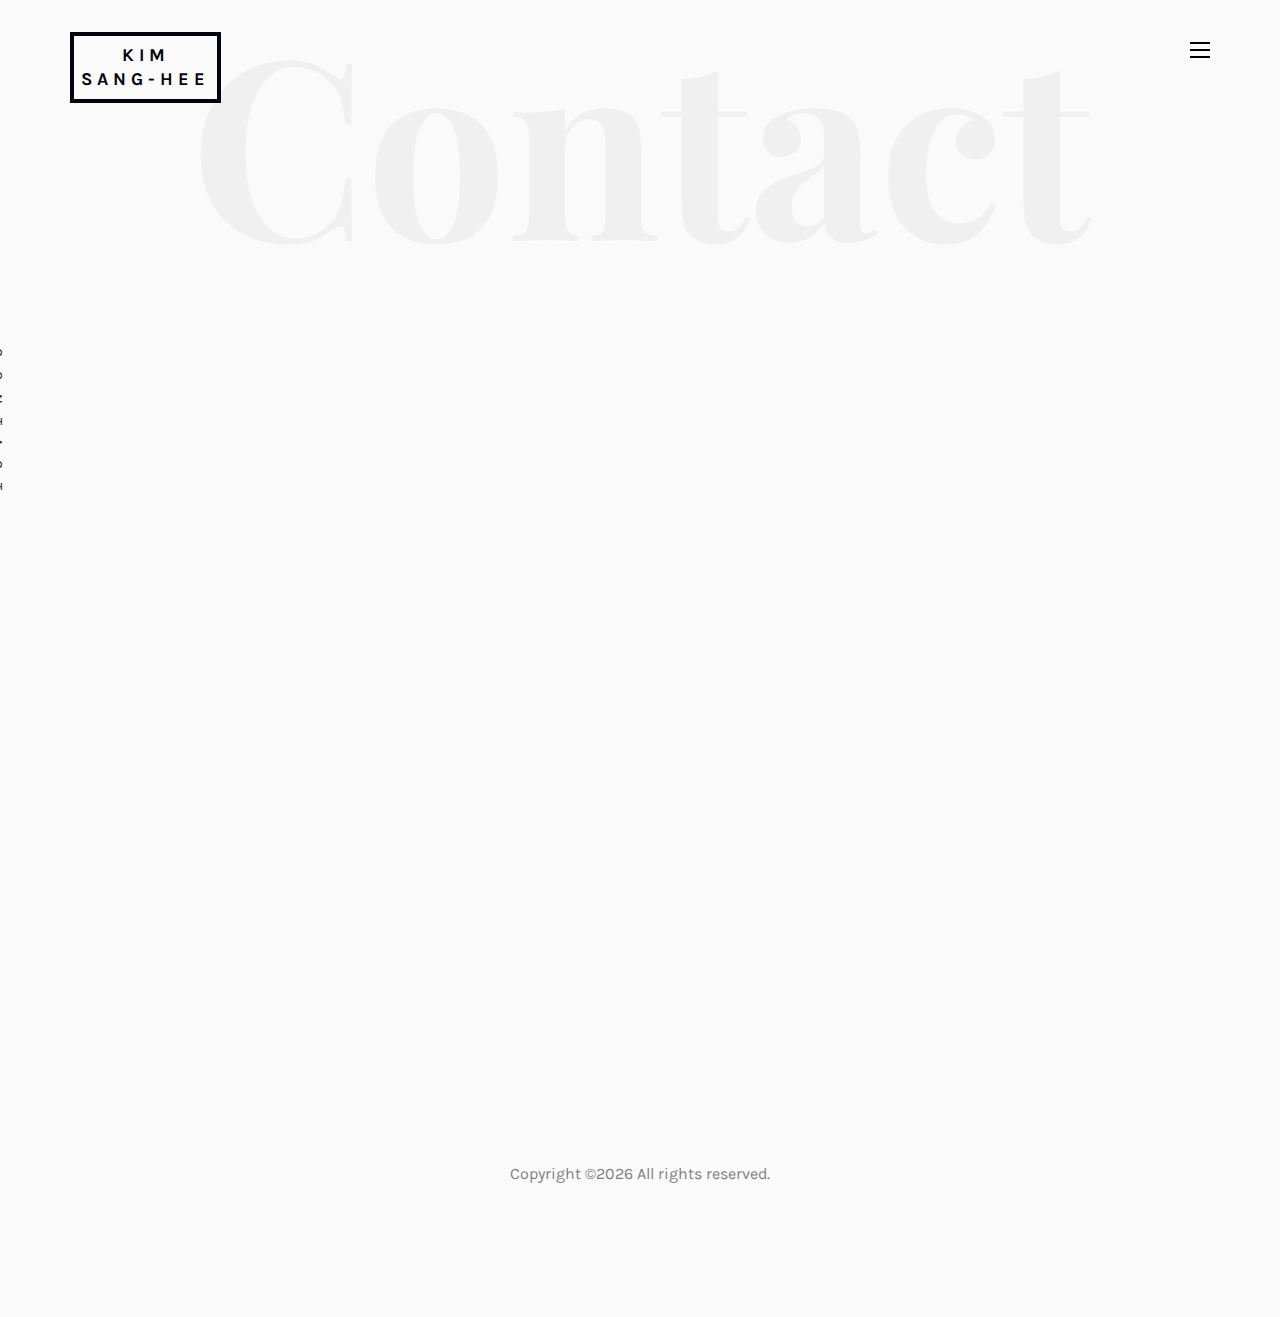
==== commit ea9b74d0: "포트폴리오" ====
--- a/contact.html
+++ b/contact.html
@@ -136,8 +136,8 @@
 									<li><span><i class="icon-phone2"></i></span>010-2812-6608</li>
 									<li><span><i class="icon-calendar2"></i></span>1992.02.10</li>
 									<li><span><i class="icon-map2"></i></span>서울시 강동구 길동 360-10 길동아트빌라 다동 402호</li>
-									<li><span><i class="icon-globe"></i></span><a href="#">https://www.notion.so/92094d22490e4e4da154b8ba408b6449</a></li>
-									<li><span><i class="icon-github"></i></span><a href="#">https://github.com/kkkssh</a></li>
+									<li><span><i class="icon-globe"></i></span><a href="https://bedecked-organ-c73.notion.site/Backend-Development-9c6799832fc84c4eb9b99ce46ed0e61f">https://bedecked-organ-c73.notion.site/Backend-Development-9c6799832fc84c4eb9b99ce46ed0e61f</a></li>
+									<li><span><i class="icon-github"></i></span><a href="https://github.com/kkkssh">https://github.com/kkkssh</a></li>
 								</ul>
 							</div>
 							<div class="col-md-7 col-md-push-1 animate-box">
